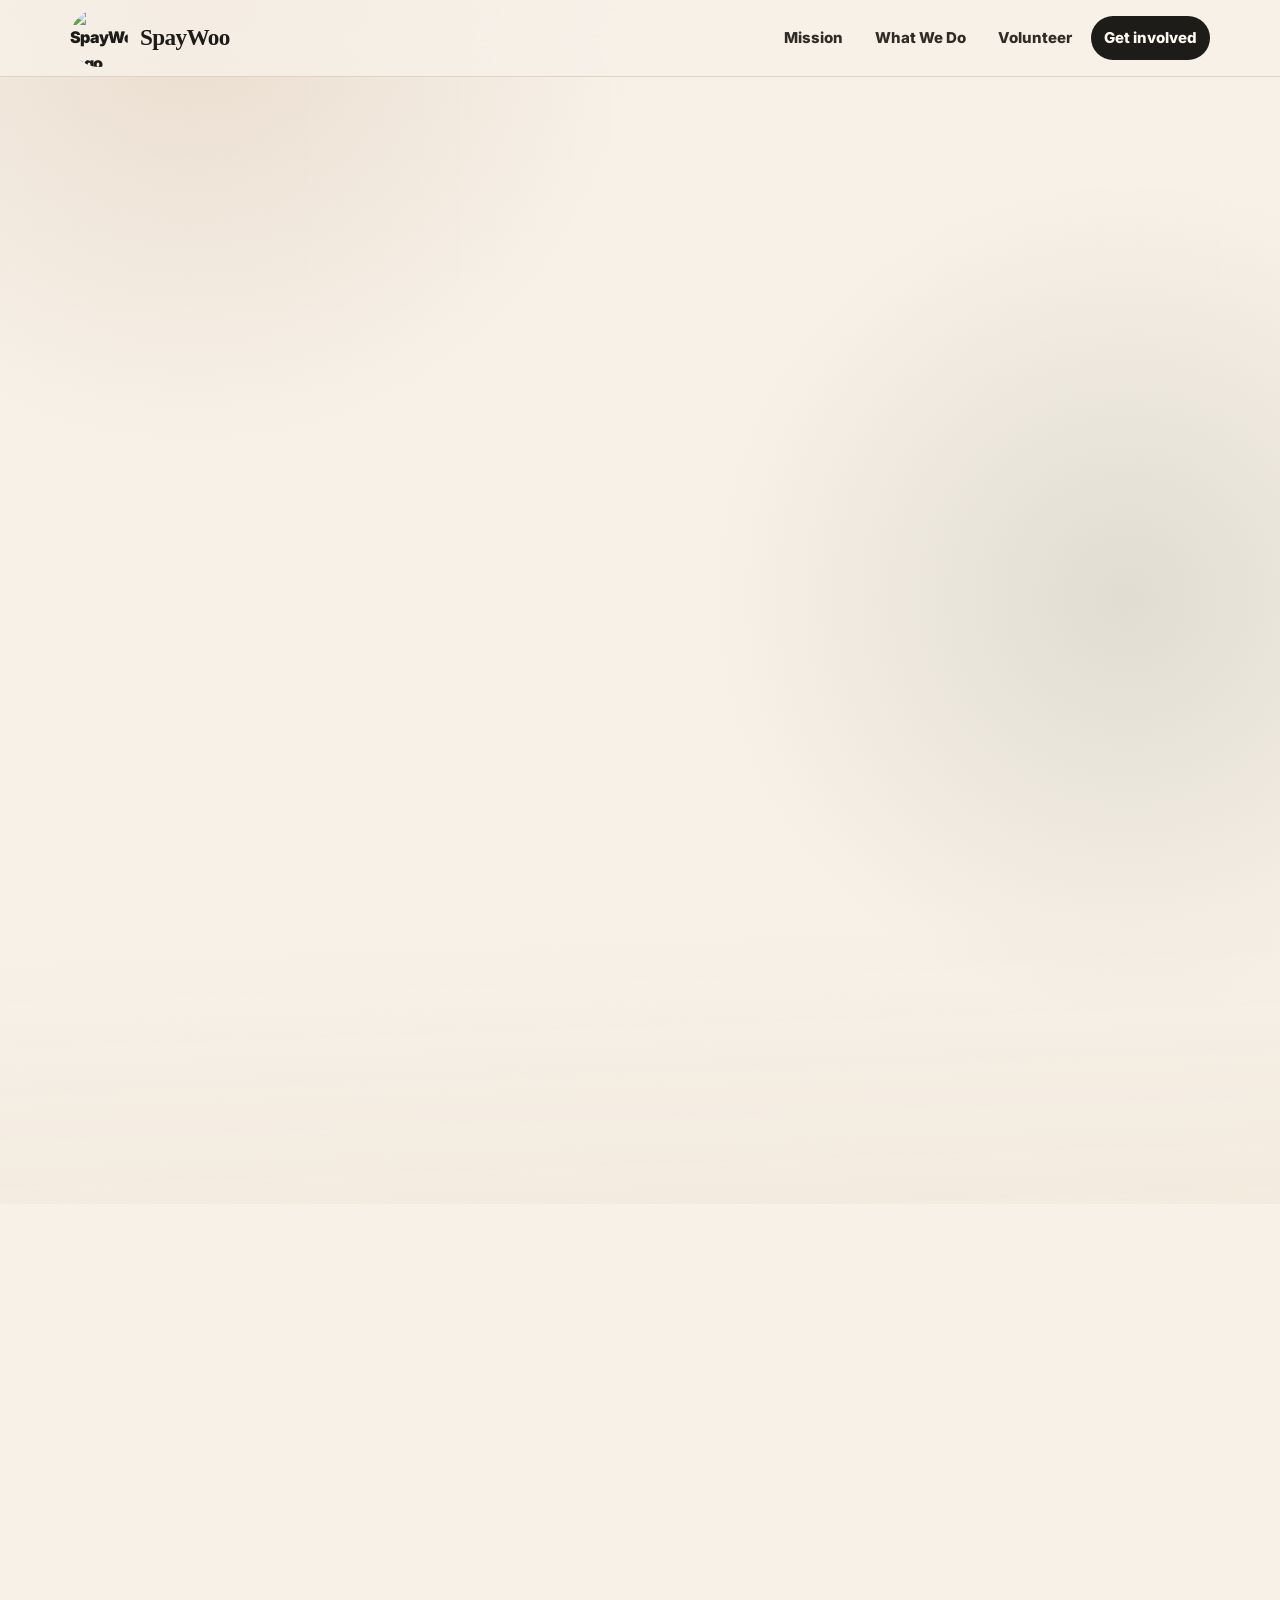
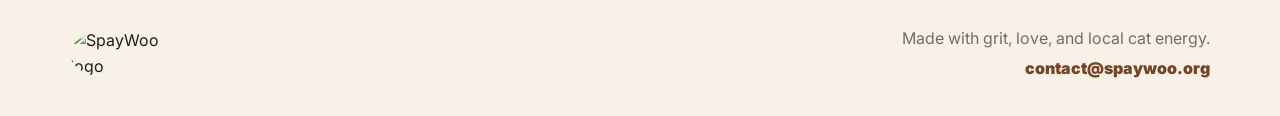
==== index.html @ 4e120a04 "Update index.html" ====
<!doctype html>
<html lang="en">
<head>
  <meta charset="utf-8" />
  <meta name="viewport" content="width=device-width, initial-scale=1" />
  <title>SpayWoo | Save Lives. Change Communities.</title>
  <meta name="description" content="SpayWoo helps Worcester-area stray and community cats through spay/neuter support, volunteer coordination, and local rescue action." />
  <meta name="theme-color" content="#e9dfcf" />

  <meta property="og:title" content="SpayWoo" />
  <meta property="og:description" content="Save lives. Change communities." />
  <meta property="og:type" content="website" />
  <meta property="og:image" content="assets/images/SpayWooLogo_final.png" />

  <link rel="preconnect" href="https://fonts.googleapis.com">
  <link rel="preconnect" href="https://fonts.gstatic.com" crossorigin>
  <link href="https://fonts.googleapis.com/css2?family=Bebas+Neue&family=Inter:wght@400;500;600;700;800&family=Permanent+Marker&display=swap" rel="stylesheet">
  <link rel="stylesheet" href="assets/css/styles.css" />
</head>
<body>
  <a class="skip-link" href="#main">Skip to content</a>

  <header class="site-header" aria-label="Site header">
    <nav class="nav container" aria-label="Primary navigation">
      <a class="brand" href="./" aria-label="SpayWoo home">
        <img src="assets/images/SpayWooLogo_final.png" alt="SpayWoo logo" />
        <span>SpayWoo</span>
      </a>

      <button class="nav-toggle" type="button" aria-expanded="false" aria-controls="nav-menu">
        <span class="sr-only">Toggle navigation</span>
        <span></span><span></span><span></span>
      </button>

      <div class="nav-menu" id="nav-menu">
        <a href="#mission">Mission</a>
        <a href="#work">What We Do</a>
        <a href="#volunteer">Volunteer</a>
        <a class="nav-cta" href="mailto:contact@spaywoo.org?subject=SpayWoo%20Volunteer%20Interest">Get involved</a>
      </div>
    </nav>
  </header>

  <main id="main">
    <section class="hero" aria-labelledby="hero-title">
      <div class="hero-texture" aria-hidden="true"></div>
      <div class="container hero-grid">
        <div class="hero-copy reveal">
          <p class="eyebrow">Worcester-area community cat support</p>
          <h1 id="hero-title">Rough lives deserve a fighting chance.</h1>
          <p class="hero-lede">
            SpayWoo is a grassroots effort helping stray and community cats through spay/neuter coordination, local volunteers, and practical support for people who want to help but do not know where to start.
          </p>
          <div class="hero-actions" aria-label="Primary actions">
            <a class="button button-primary" href="#volunteer">Volunteer with us</a>
            <a class="button button-secondary" href="#mission">Learn the mission</a>
          </div>
        </div>

        <div class="logo-stage reveal" aria-label="SpayWoo logo">
          <div class="logo-card">
            <img class="hero-logo" src="assets/images/SpayWooLogo_final.png" alt="SpayWoo logo featuring a tough tabby cat in a coat with the words Save Lives. Change Communities." />
          </div>
        </div>
      </div>
    </section>

    <section class="mission-section" id="mission">
      <div class="container mission-grid">
        <div class="section-copy reveal">
          <p class="eyebrow">The mission</p>
          <h2>Save lives. Change communities.</h2>
          <p>
            Stray cats are not invisible. They are neighbors living hard lives outdoors. SpayWoo is being built to make local help easier to organize: fewer future litters, more coordinated care, and better outcomes for cats and communities.
          </p>
        </div>
        <aside class="street-note reveal" aria-label="SpayWoo focus areas">
          <p>Built for the cats people see behind restaurants, under porches, near dumpsters, and around the blocks they walk every day.</p>
        </aside>
      </div>
    </section>

    <section class="work-section" id="work" aria-labelledby="work-title">
      <div class="container">
        <div class="section-heading reveal">
          <p class="eyebrow">What we are building</p>
          <h2 id="work-title">Simple, local, useful.</h2>
        </div>

        <div class="work-grid">
          <article class="work-card reveal">
            <span class="card-number">01</span>
            <h3>Spay/neuter coordination</h3>
            <p>Help connect community cats with the support needed to reduce future litters and stabilize local colonies.</p>
          </article>
          <article class="work-card reveal">
            <span class="card-number">02</span>
            <h3>Volunteer network</h3>
            <p>Organize neighbors who can help with transport, trapping support, outreach, admin work, supplies, and local coordination.</p>
          </article>
          <article class="work-card reveal">
            <span class="card-number">03</span>
            <h3>Community resources</h3>
            <p>Create clear guidance for residents who find stray cats and want to take responsible, compassionate action.</p>
          </article>
        </div>
      </div>
    </section>

    <section class="impact-band" aria-label="SpayWoo values">
      <div class="container impact-grid reveal">
        <p><strong>Practical help</strong><span>Start where people and cats already are.</span></p>
        <p><strong>Compassion first</strong><span>No shame. No lectures. Just next steps.</span></p>
        <p><strong>Local action</strong><span>Small efforts compound into real change.</span></p>
      </div>
    </section>

    <section class="volunteer-section" id="volunteer">
      <div class="container volunteer-card reveal">
        <div class="volunteer-copy">
          <p class="eyebrow">Join the effort</p>
          <h2>Want to help SpayWoo get started?</h2>
          <p>
            We are looking for volunteers, local coordinators, people who can spread the word, and anyone interested in helping build the foundation for future programs.
          </p>
        </div>

        <div class="signup-panel">
          <h3>Raise your paw</h3>
          <p>Email us now, or replace this panel with your Airtable volunteer form when you are ready.</p>
          <a class="button button-primary" href="mailto:contact@spaywoo.org?subject=SpayWoo%20Volunteer%20Interest">Email contact@spaywoo.org</a>
          <!-- Airtable embed option:
          <iframe class="airtable-embed" src="YOUR_AIRTABLE_EMBED_URL_HERE" frameborder="0" onmousewheel="" width="100%" height="533" style="background: transparent; border: 1px solid #d8c9b6;"></iframe>
          -->
        </div>
      </div>
    </section>
  </main>

  <footer class="site-footer">
    <div class="container footer-grid">
      <a class="footer-brand" href="./" aria-label="SpayWoo home">
        <img src="assets/images/SpayWooLogo_final.png" alt="SpayWoo logo" />
      </a>
      <div class="footer-copy">
        <p>Made with grit, love, and local cat energy.</p>
        <a href="mailto:contact@spaywoo.org">contact@spaywoo.org</a>
      </div>
    </div>
  </footer>

  <script src="assets/js/main.js"></script>
</body>
</html>
---- assets/css/styles.css ----
:root {
  --paper: #f7f1e8;
  --paper-deep: #eee2d2;
  --ink: #1d1c19;
  --charcoal: #2f2b25;
  --muted: #766d61;
  --line: #d8c9b6;
  --cream: #fffaf1;
  --rust: #9d5f34;
  --rust-dark: #754325;
  --moss: #6f725b;
  --shadow: 0 24px 70px rgba(45, 35, 25, .16);
  --shadow-soft: 0 14px 40px rgba(45, 35, 25, .09);
  --radius-xl: 34px;
  --radius-lg: 24px;
  --container: 1140px;
}

* { box-sizing: border-box; }
html { scroll-behavior: smooth; }
body {
  margin: 0;
  color: var(--ink);
  background:
    radial-gradient(circle at 15% 0%, rgba(157, 95, 52, .14), transparent 28rem),
    radial-gradient(circle at 88% 18%, rgba(111, 114, 91, .16), transparent 26rem),
    var(--paper);
  font-family: "Inter", system-ui, -apple-system, BlinkMacSystemFont, "Segoe UI", sans-serif;
  line-height: 1.6;
}
body::before {
  content: "";
  position: fixed;
  inset: 0;
  pointer-events: none;
  opacity: .28;
  background-image:
    linear-gradient(rgba(29,28,25,.035) 1px, transparent 1px),
    linear-gradient(90deg, rgba(29,28,25,.025) 1px, transparent 1px);
  background-size: 38px 38px;
  mask-image: linear-gradient(to bottom, #000, transparent 75%);
}

img { display: block; max-width: 100%; }
a { color: inherit; text-decoration: none; }

.container {
  width: min(calc(100% - 40px), var(--container));
  margin-inline: auto;
}
.skip-link {
  position: absolute;
  left: -999px;
  top: 12px;
  z-index: 1000;
  padding: 10px 14px;
  border-radius: 999px;
  background: var(--ink);
  color: var(--cream);
}
.skip-link:focus { left: 12px; }
.sr-only {
  position: absolute;
  width: 1px;
  height: 1px;
  overflow: hidden;
  clip: rect(0, 0, 0, 0);
  white-space: nowrap;
}

.site-header {
  position: sticky;
  top: 0;
  z-index: 20;
  background: rgba(247, 241, 232, .82);
  backdrop-filter: blur(18px);
  border-bottom: 1px solid rgba(216, 201, 182, .75);
}
.nav {
  min-height: 76px;
  display: flex;
  align-items: center;
  justify-content: space-between;
  gap: 20px;
}
.brand { display: inline-flex; align-items: center; gap: 12px; font-weight: 900; letter-spacing: -.04em; }
.brand img { width: 58px; height: 58px; object-fit: contain; border-radius: 50%; }
.brand span { font-family: "Permanent Marker", cursive; font-size: 1.45rem; }
.nav-menu { display: flex; align-items: center; gap: 6px; }
.nav-menu a {
  padding: 10px 13px;
  border-radius: 999px;
  color: var(--charcoal);
  font-weight: 800;
  font-size: .94rem;
}
.nav-menu a:hover { background: rgba(255, 250, 241, .75); }
.nav-menu .nav-cta { background: var(--ink); color: var(--cream); }
.nav-menu .nav-cta:hover { background: var(--rust-dark); }
.nav-toggle { display: none; }

.hero {
  position: relative;
  overflow: hidden;
  padding: clamp(56px, 8vw, 104px) 0 78px;
}
.hero-texture {
  position: absolute;
  inset: auto -12% -28% -12%;
  height: 52%;
  background: linear-gradient(180deg, transparent, rgba(238,226,210,.85));
  transform: rotate(-2deg);
}
.hero-grid {
  position: relative;
  display: grid;
  grid-template-columns: minmax(0, .95fr) minmax(330px, 1.05fr);
  align-items: center;
  gap: clamp(28px, 6vw, 76px);
}
.eyebrow {
  margin: 0 0 14px;
  color: var(--rust-dark);
  font-family: "Bebas Neue", sans-serif;
  font-size: 1.08rem;
  letter-spacing: .12em;
  text-transform: uppercase;
}
h1, h2, h3 { margin: 0; line-height: .98; }
h1 {
  max-width: 780px;
  font-family: "Bebas Neue", sans-serif;
  font-size: clamp(4.5rem, 10.5vw, 8.8rem);
  letter-spacing: .01em;
}
h2 {
  font-family: "Bebas Neue", sans-serif;
  font-size: clamp(3.1rem, 6vw, 5.2rem);
  letter-spacing: .01em;
}
h3 { font-size: 1.24rem; letter-spacing: -.03em; }
.hero-lede, .section-copy p, .work-card p, .volunteer-copy p, .signup-panel p, .street-note p, .impact-grid span, .footer-copy p {
  color: var(--muted);
}
.hero-lede {
  max-width: 650px;
  margin: 24px 0 0;
  font-size: clamp(1.1rem, 2vw, 1.28rem);
}
.hero-actions { display: flex; flex-wrap: wrap; gap: 14px; margin-top: 34px; }
.button {
  display: inline-flex;
  align-items: center;
  justify-content: center;
  min-height: 52px;
  padding: 14px 21px;
  border: 2px solid var(--ink);
  border-radius: 999px;
  font-weight: 900;
  box-shadow: 4px 5px 0 var(--ink);
  transition: transform .16s ease, box-shadow .16s ease, background .16s ease;
}
.button:hover { transform: translate(2px, 2px); box-shadow: 2px 3px 0 var(--ink); }
.button-primary { background: var(--rust); color: var(--cream); }
.button-secondary { background: var(--cream); color: var(--ink); }

.logo-stage { position: relative; }
.logo-stage::before {
  content: "";
  position: absolute;
  inset: 8% 2% 2% 2%;
  border-radius: 50%;
  background: radial-gradient(circle, rgba(255,250,241,.95), rgba(238,226,210,.35) 65%, transparent 70%);
  filter: blur(2px);
}
.logo-card {
  position: relative;
  border-radius: 50%;
  padding: clamp(10px, 2vw, 20px);
  background: rgba(255, 250, 241, .72);
  border: 1px solid rgba(216, 201, 182, .85);
  box-shadow: var(--shadow);
  transform: rotate(1.5deg);
}
.hero-logo {
  width: min(100%, 620px);
  margin-inline: auto;
  filter: contrast(1.03) drop-shadow(0 18px 22px rgba(45,35,25,.12));
}

.mission-section, .work-section, .volunteer-section { padding: clamp(70px, 9vw, 112px) 0; }
.mission-grid {
  display: grid;
  grid-template-columns: 1.15fr .85fr;
  gap: 28px;
  align-items: end;
}
.section-copy p { max-width: 720px; font-size: 1.08rem; }
.street-note {
  padding: 30px;
  border: 2px solid var(--ink);
  border-radius: var(--radius-lg);
  background: var(--cream);
  box-shadow: 8px 9px 0 var(--ink);
  transform: rotate(-1.25deg);
}
.street-note p { margin: 0; font-size: 1.25rem; font-weight: 800; line-height: 1.35; }
.section-heading { max-width: 760px; margin-bottom: 28px; }
.work-grid {
  display: grid;
  grid-template-columns: repeat(3, 1fr);
  gap: 18px;
}
.work-card {
  min-height: 280px;
  padding: 28px;
  border-radius: var(--radius-lg);
  background: rgba(255, 250, 241, .72);
  border: 1px solid var(--line);
  box-shadow: var(--shadow-soft);
}
.work-card:nth-child(2) { background: rgba(238, 226, 210, .82); }
.work-card:nth-child(3) { background: rgba(232, 230, 211, .72); }
.card-number {
  display: inline-flex;
  margin-bottom: 34px;
  font-family: "Permanent Marker", cursive;
  font-size: 1.55rem;
  color: var(--rust-dark);
}
.work-card p { margin: 14px 0 0; }

.impact-band { padding: 24px 0; }
.impact-grid {
  display: grid;
  grid-template-columns: repeat(3, 1fr);
  gap: 1px;
  overflow: hidden;
  border: 2px solid var(--ink);
  border-radius: var(--radius-lg);
  background: var(--ink);
  box-shadow: 8px 9px 0 var(--ink);
}
.impact-grid p { margin: 0; padding: 24px; background: var(--cream); }
.impact-grid strong { display: block; font-family: "Bebas Neue", sans-serif; font-size: 1.65rem; letter-spacing: .03em; }
.impact-grid span { display: block; margin-top: 4px; }

.volunteer-card {
  display: grid;
  grid-template-columns: 1fr minmax(280px, 420px);
  gap: 26px;
  padding: clamp(26px, 5vw, 54px);
  border-radius: var(--radius-xl);
  background:
    radial-gradient(circle at 88% 10%, rgba(157,95,52,.22), transparent 18rem),
    var(--charcoal);
  color: var(--cream);
  box-shadow: var(--shadow);
}
.volunteer-copy p { color: rgba(255,250,241,.78); max-width: 720px; }
.volunteer-card .eyebrow { color: #e8c6a9; }
.signup-panel {
  padding: 26px;
  border-radius: var(--radius-lg);
  background: var(--cream);
  color: var(--ink);
}
.signup-panel p { margin-bottom: 22px; }
.airtable-embed { width: 100%; min-height: 533px; border-radius: 16px; }

.site-footer { padding: 34px 0; border-top: 1px solid var(--line); }
.footer-grid { display: flex; align-items: center; justify-content: space-between; gap: 20px; }
.footer-brand img { width: 104px; border-radius: 50%; }
.footer-copy { text-align: right; }
.footer-copy p { margin: 0 0 4px; }
.footer-copy a { font-weight: 900; color: var(--rust-dark); }

.reveal { opacity: 0; transform: translateY(16px); transition: opacity .55s ease, transform .55s ease; }
.reveal.is-visible { opacity: 1; transform: translateY(0); }

@media (max-width: 900px) {
  .nav-toggle {
    display: inline-flex;
    width: 46px;
    height: 46px;
    border: 2px solid var(--ink);
    border-radius: 14px;
    background: var(--cream);
    align-items: center;
    justify-content: center;
    flex-direction: column;
    gap: 5px;
    box-shadow: 3px 4px 0 var(--ink);
  }
  .nav-toggle span:not(.sr-only) { width: 21px; height: 2px; background: var(--ink); border-radius: 99px; }
  .nav-menu {
    position: absolute;
    inset: 76px 20px auto 20px;
    display: none;
    flex-direction: column;
    align-items: stretch;
    padding: 12px;
    border: 2px solid var(--ink);
    border-radius: 20px;
    background: var(--cream);
    box-shadow: 6px 7px 0 var(--ink);
  }
  .nav-menu.is-open { display: flex; }
  .hero-grid, .mission-grid, .volunteer-card { grid-template-columns: 1fr; }
  .logo-stage { order: -1; max-width: 560px; margin-inline: auto; }
  .work-grid, .impact-grid { grid-template-columns: 1fr; }
  .footer-grid { align-items: flex-start; flex-direction: column; }
  .footer-copy { text-align: left; }
}

@media (max-width: 560px) {
  .container { width: min(calc(100% - 28px), var(--container)); }
  .brand span { display: none; }
  h1 { font-size: clamp(3.65rem, 18vw, 5.2rem); }
  .hero { padding-top: 34px; }
  .button { width: 100%; }
  .street-note, .impact-grid { box-shadow: 5px 6px 0 var(--ink); }
}

@media (prefers-reduced-motion: reduce) {
  *, *::before, *::after { animation: none !important; transition: none !important; scroll-behavior: auto !important; }
  .reveal { opacity: 1; transform: none; }
}
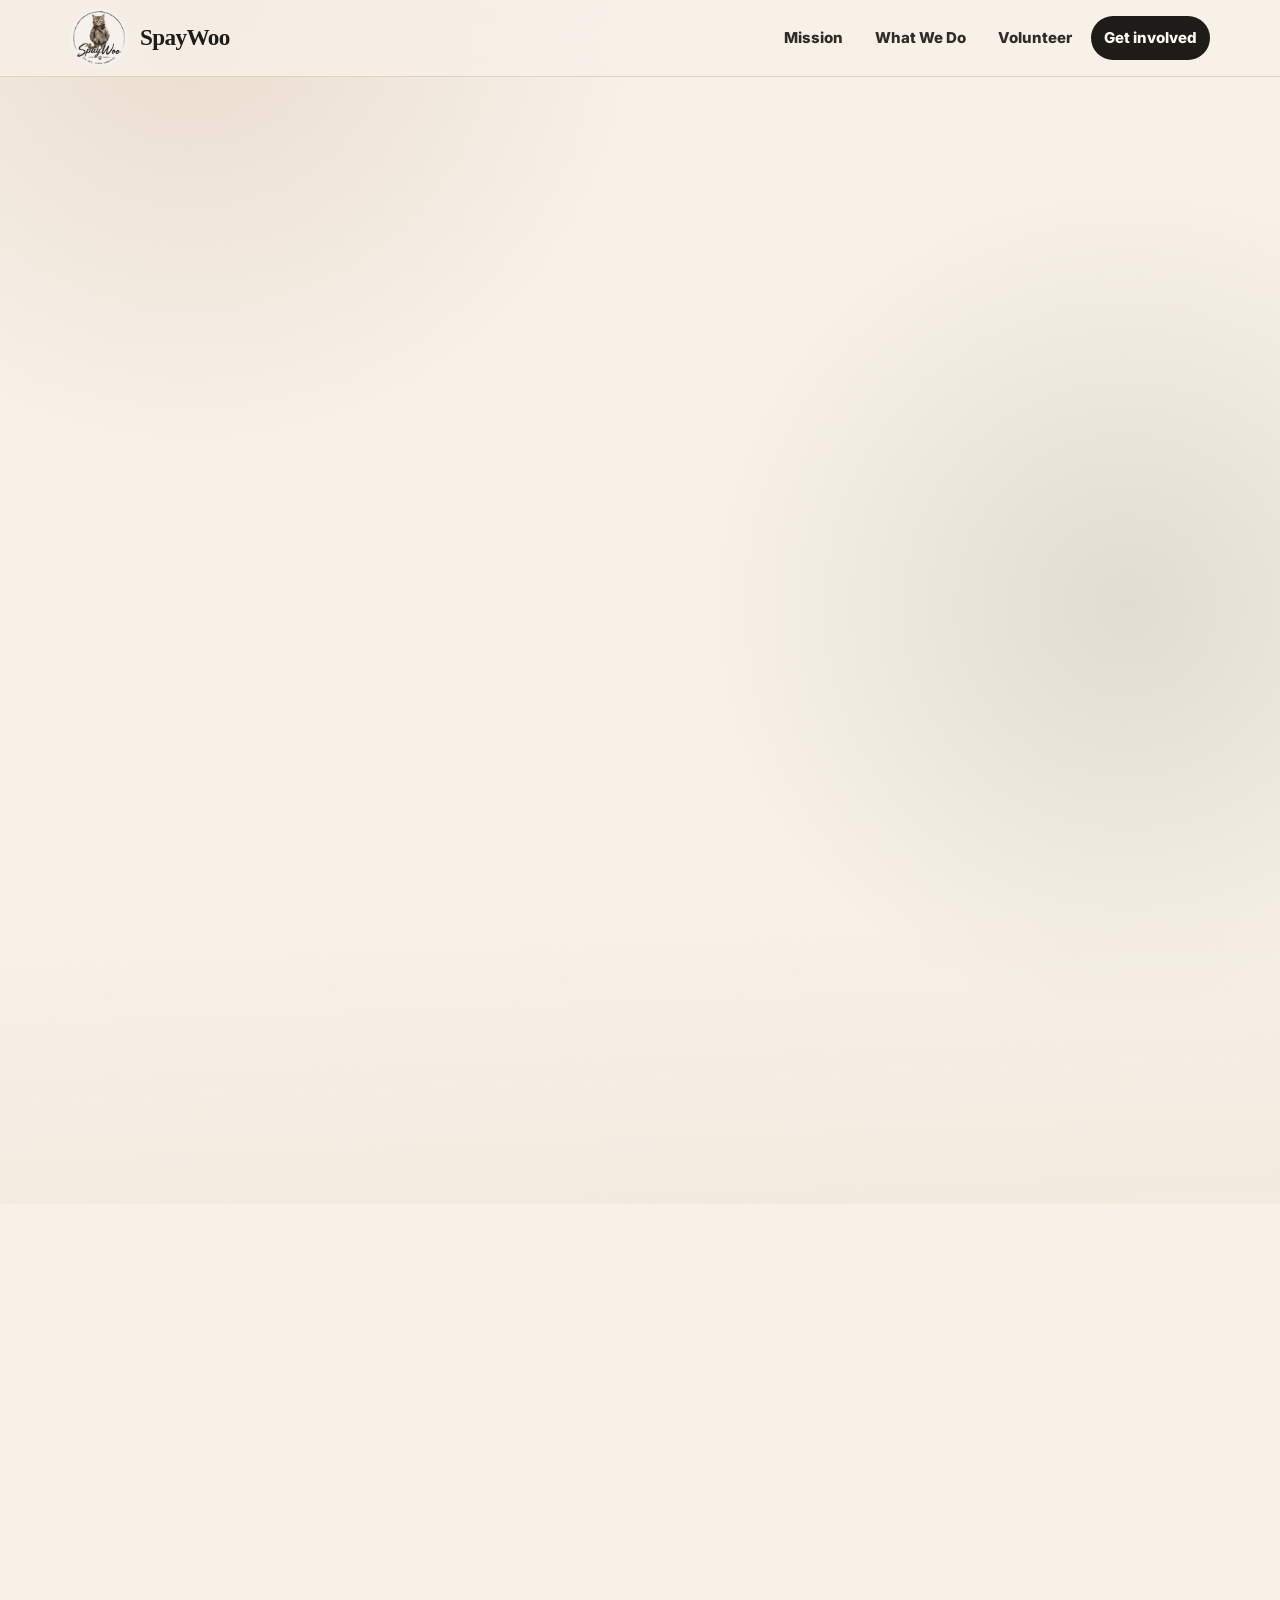
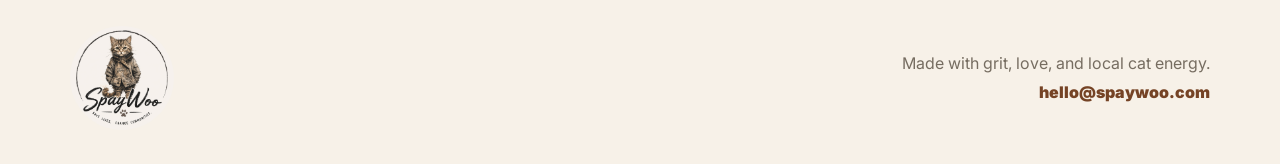
==== commit afa7928f: "Update index.html" ====
--- a/index.html
+++ b/index.html
@@ -36,7 +36,7 @@
         <a href="#mission">Mission</a>
         <a href="#work">What We Do</a>
         <a href="#volunteer">Volunteer</a>
-        <a class="nav-cta" href="mailto:contact@spaywoo.org?subject=SpayWoo%20Volunteer%20Interest">Get involved</a>
+        <a class="nav-cta" href="mailto:hello@spaywoo.com?subject=SpayWoo%20Volunteer%20Interest">Get involved</a>
       </div>
     </nav>
   </header>
@@ -128,7 +128,7 @@
         <div class="signup-panel">
           <h3>Raise your paw</h3>
           <p>Email us now, or replace this panel with your Airtable volunteer form when you are ready.</p>
-          <a class="button button-primary" href="mailto:contact@spaywoo.org?subject=SpayWoo%20Volunteer%20Interest">Email contact@spaywoo.org</a>
+          <a class="button button-primary" href="mailto:hello@spaywoo.com?subject=SpayWoo%20Volunteer%20Interest">Email hello@spaywoo.com</a>
           <!-- Airtable embed option:
           <iframe class="airtable-embed" src="YOUR_AIRTABLE_EMBED_URL_HERE" frameborder="0" onmousewheel="" width="100%" height="533" style="background: transparent; border: 1px solid #d8c9b6;"></iframe>
           -->
@@ -144,7 +144,7 @@
       </a>
       <div class="footer-copy">
         <p>Made with grit, love, and local cat energy.</p>
-        <a href="mailto:contact@spaywoo.org">contact@spaywoo.org</a>
+        <a href="mailto:hello@spaywoo.com">hello@spaywoo.com</a>
       </div>
     </div>
   </footer>
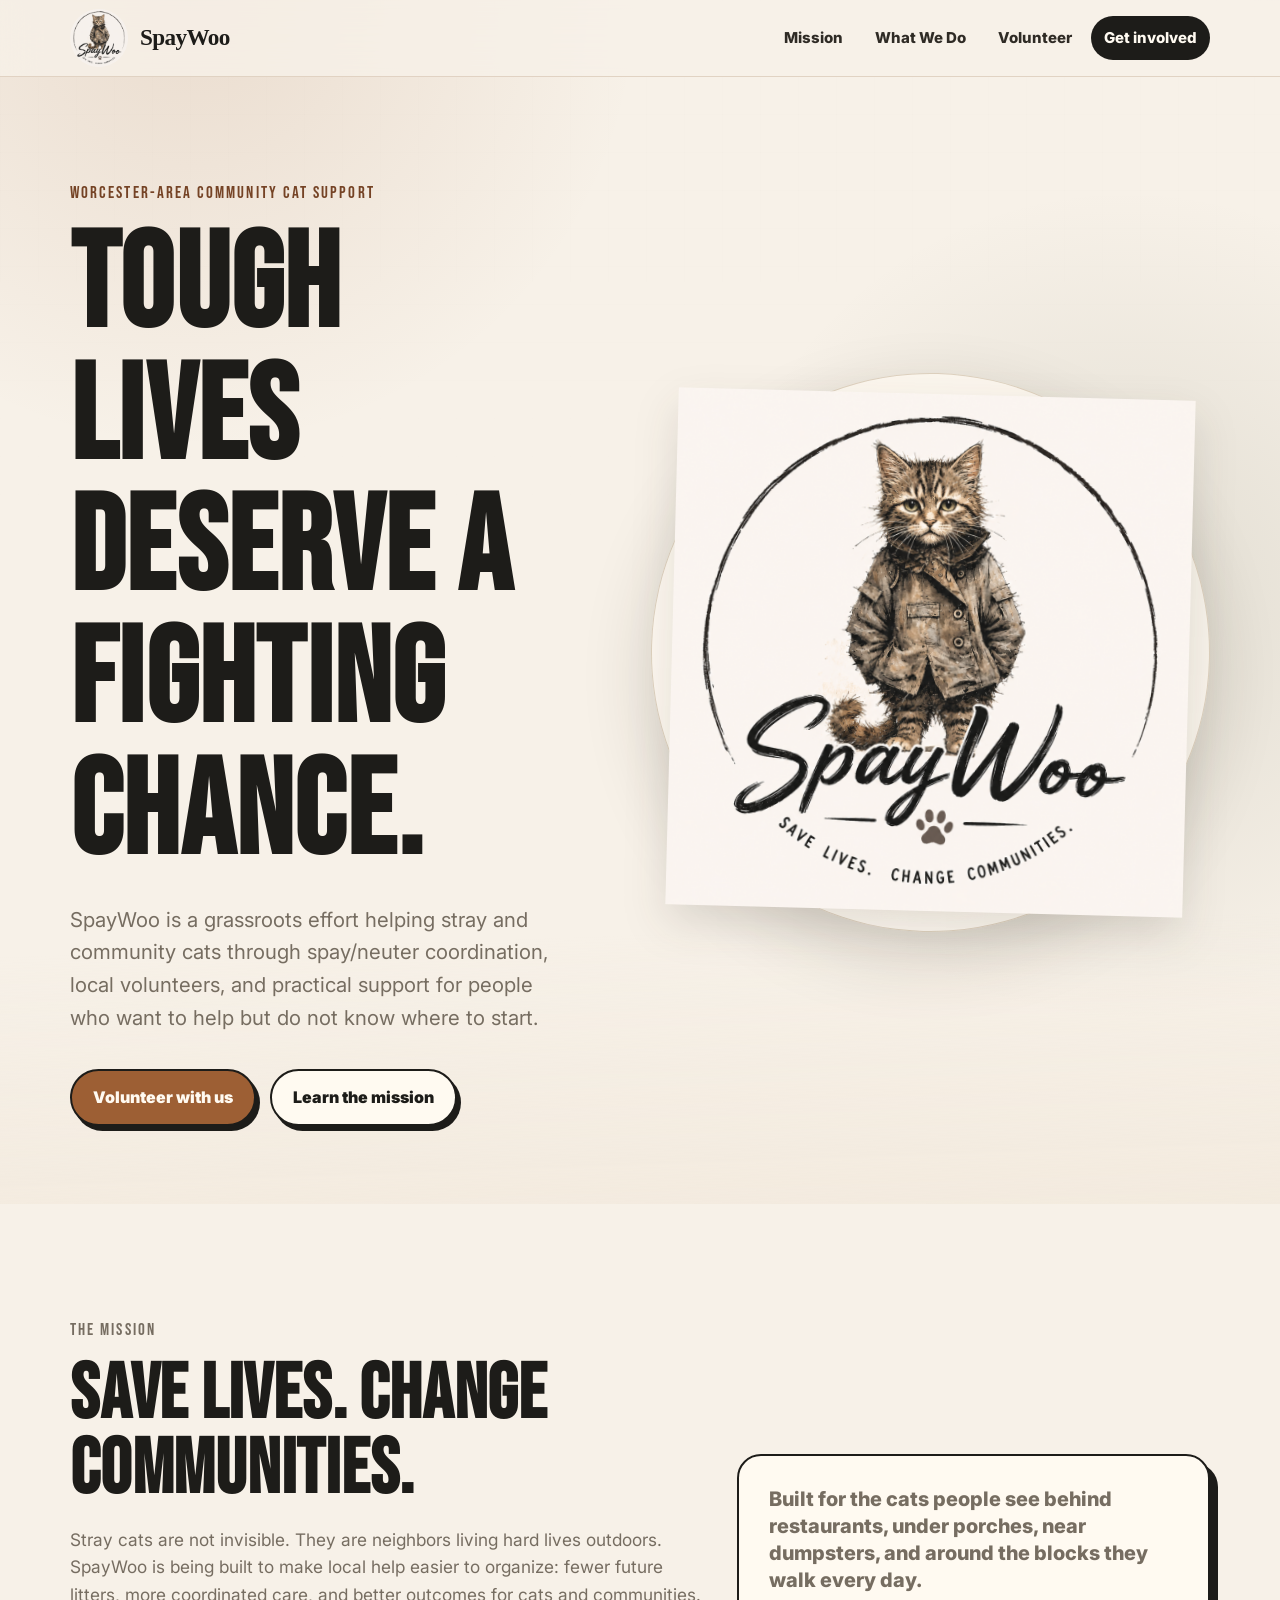
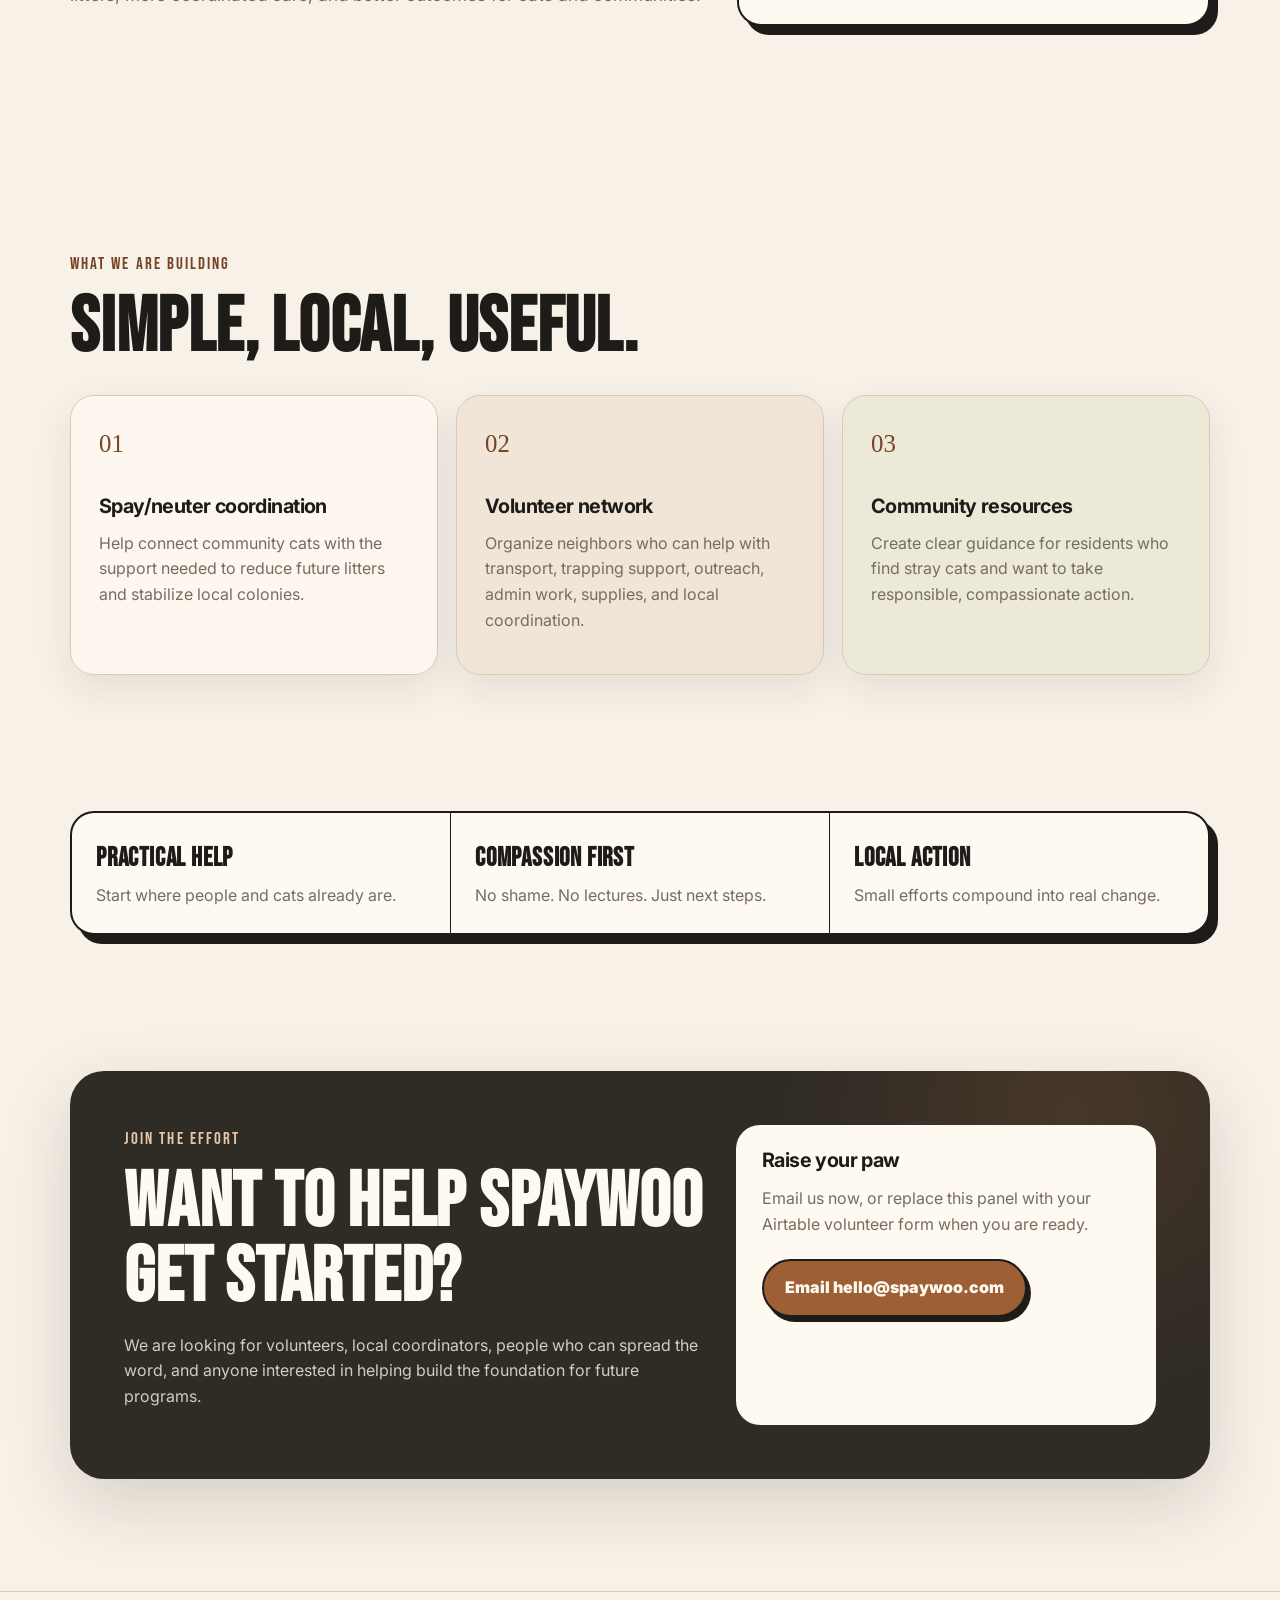
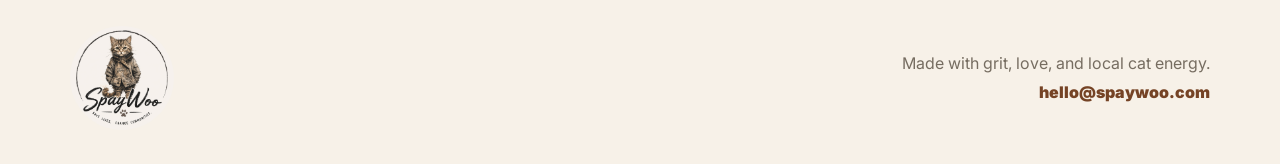
==== commit a7dd6a27: "Update index.html" ====
--- a/index.html
+++ b/index.html
@@ -47,7 +47,7 @@
       <div class="container hero-grid">
         <div class="hero-copy reveal">
           <p class="eyebrow">Worcester-area community cat support</p>
-          <h1 id="hero-title">Rough lives deserve a fighting chance.</h1>
+          <h1 id="hero-title">Tough lives deserve a fighting chance.</h1>
           <p class="hero-lede">
             SpayWoo is a grassroots effort helping stray and community cats through spay/neuter coordination, local volunteers, and practical support for people who want to help but do not know where to start.
           </p>
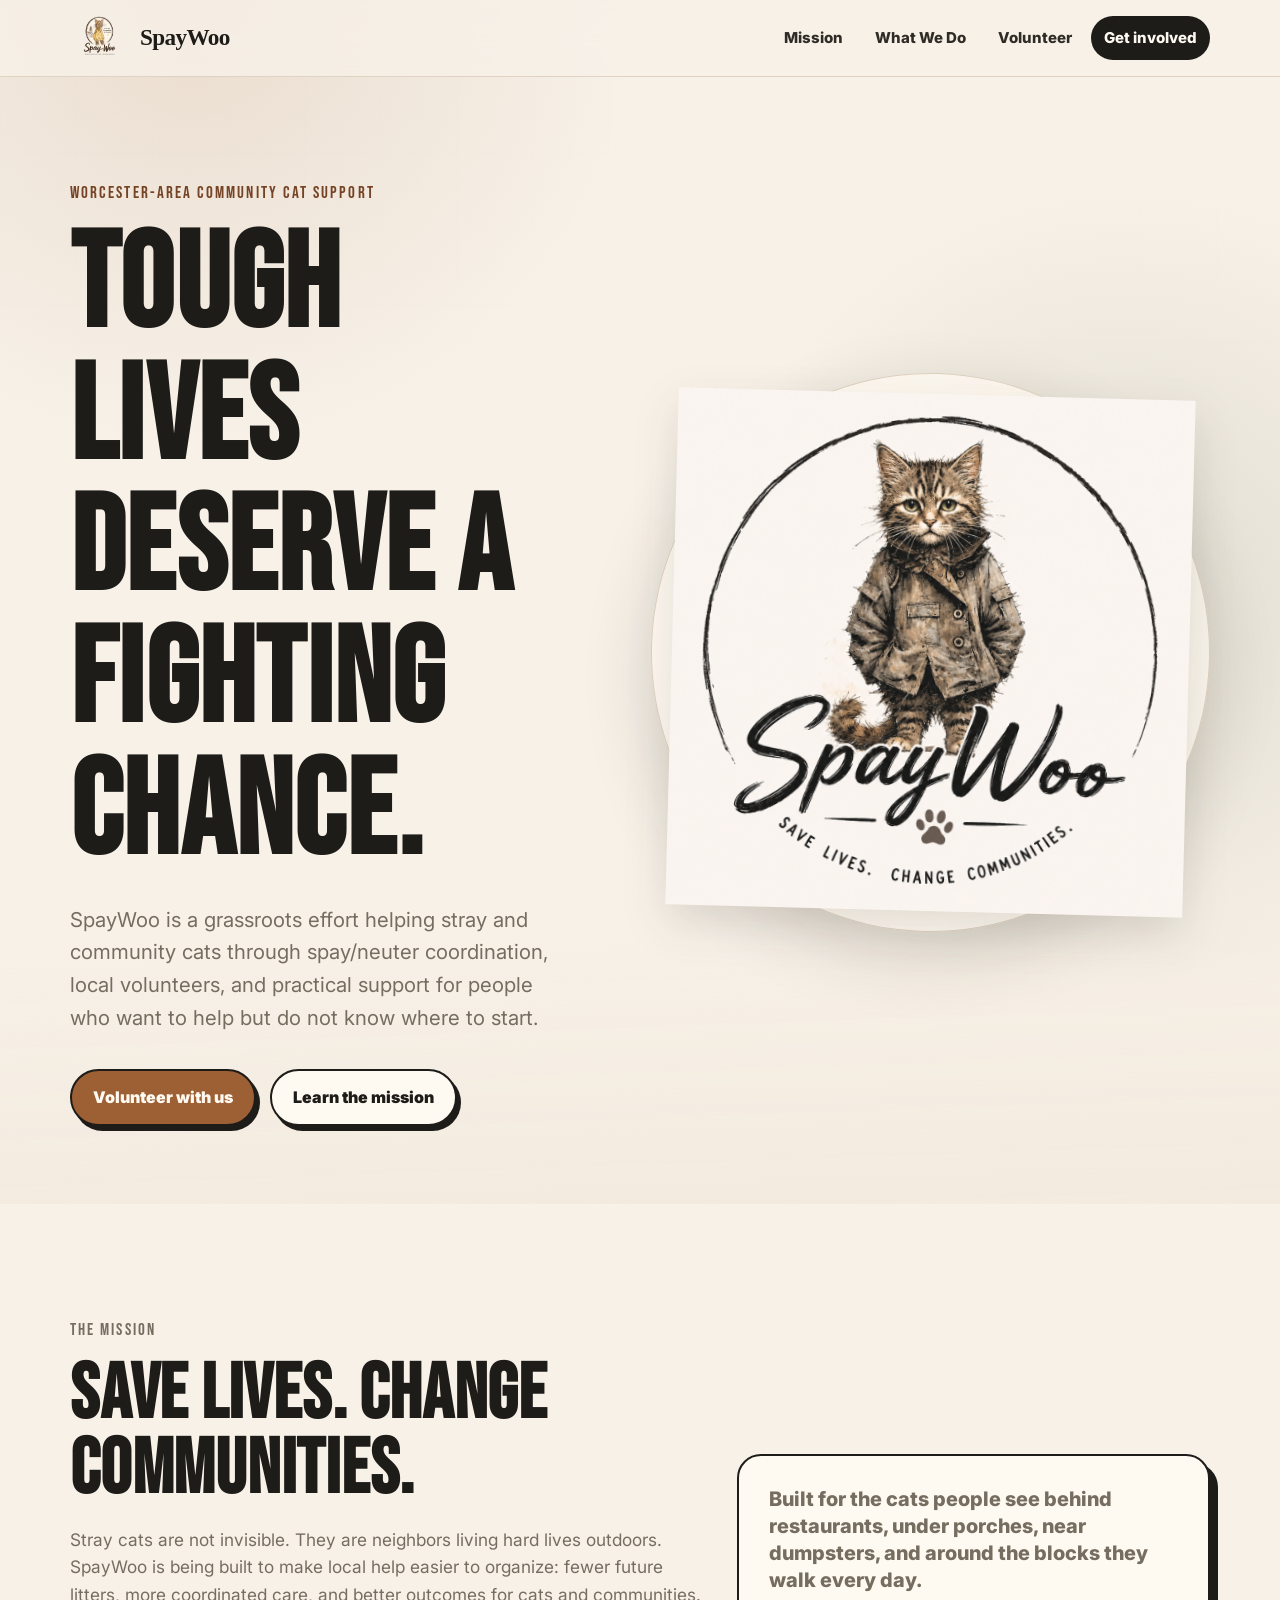
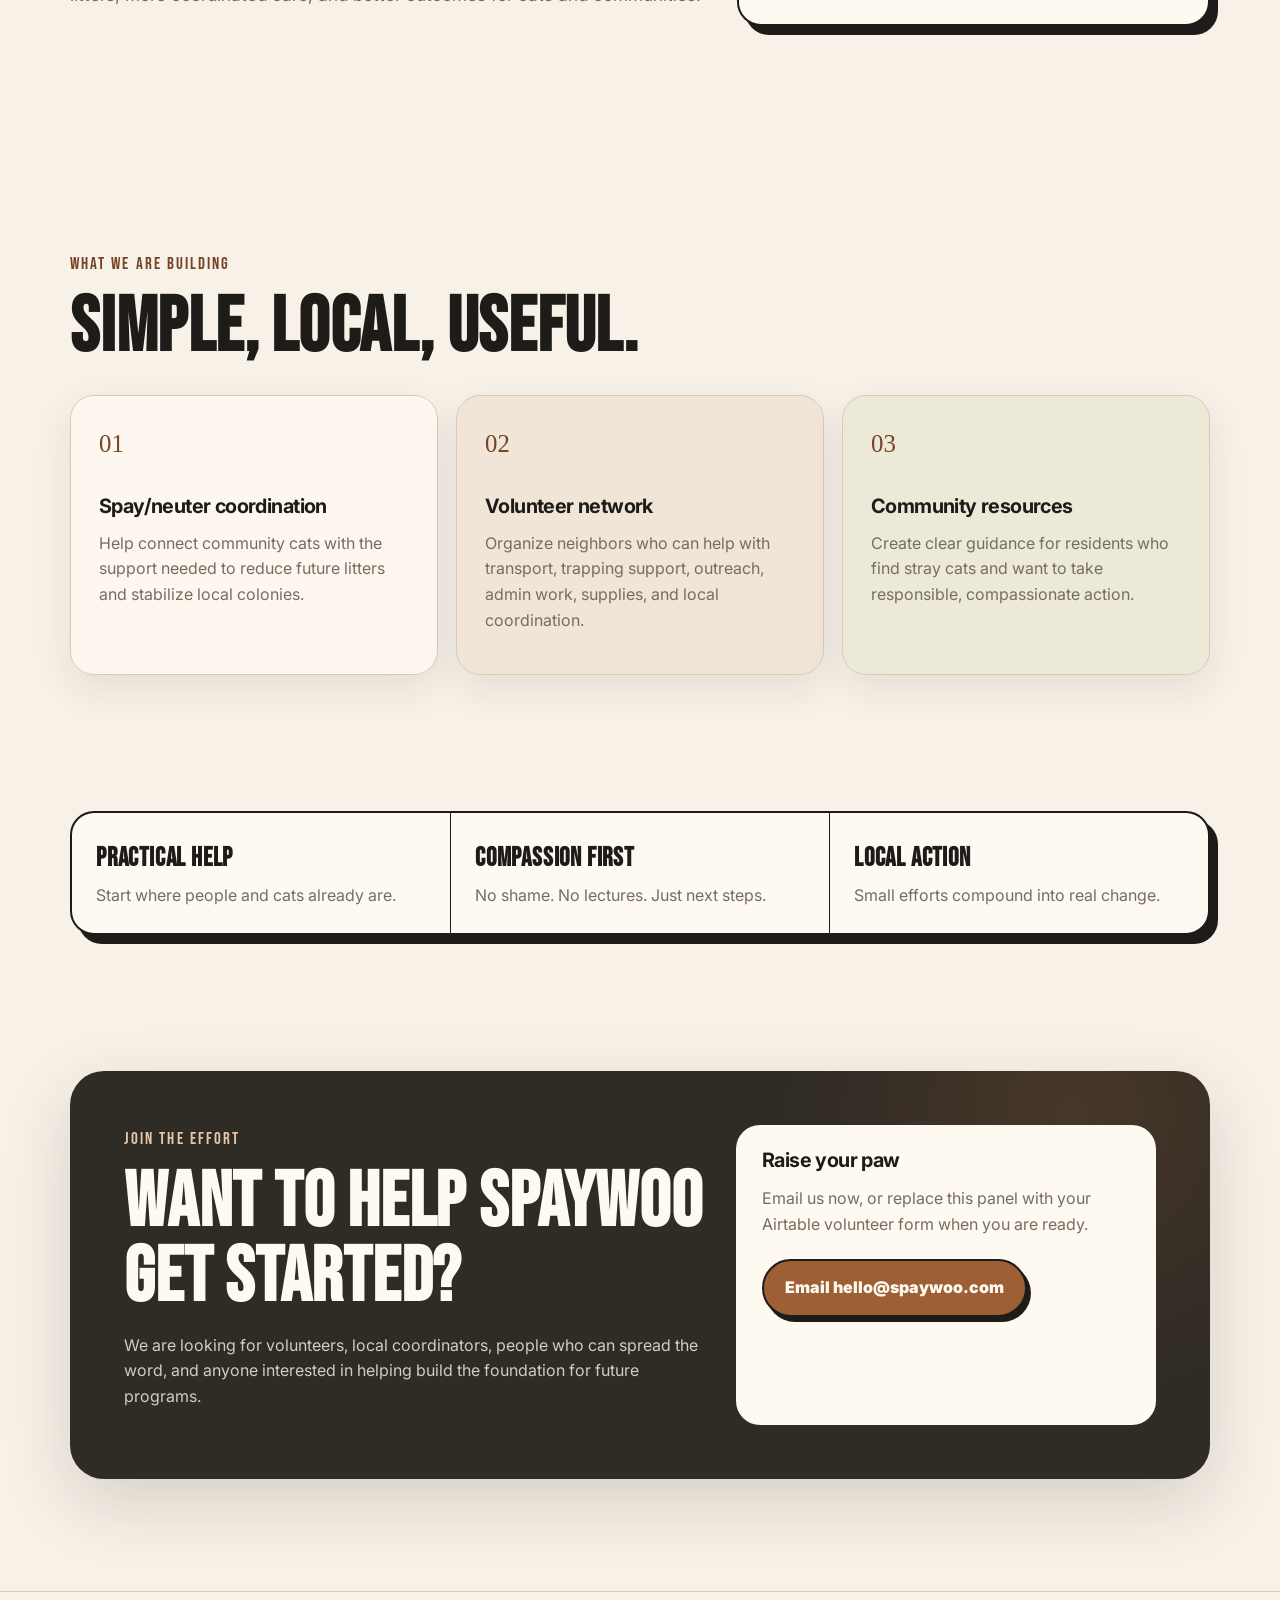
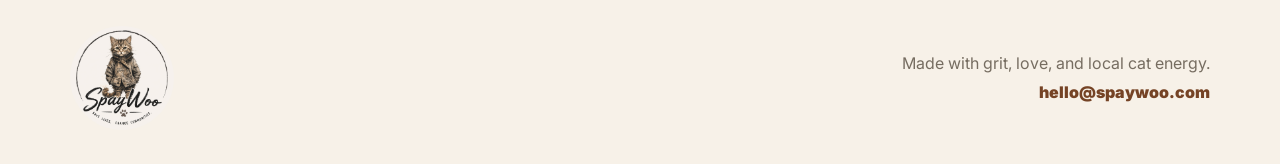
==== commit a55cff18: "Update index.html" ====
--- a/index.html
+++ b/index.html
@@ -10,7 +10,7 @@
   <meta property="og:title" content="SpayWoo" />
   <meta property="og:description" content="Save lives. Change communities." />
   <meta property="og:type" content="website" />
-  <meta property="og:image" content="assets/images/SpayWooLogo_final.png" />
+  <meta property="og:image" content="assets/images/SpayWoo_LilaLogo_noback.png" />
 
   <link rel="preconnect" href="https://fonts.googleapis.com">
   <link rel="preconnect" href="https://fonts.gstatic.com" crossorigin>
@@ -23,7 +23,7 @@
   <header class="site-header" aria-label="Site header">
     <nav class="nav container" aria-label="Primary navigation">
       <a class="brand" href="./" aria-label="SpayWoo home">
-        <img src="assets/images/SpayWooLogo_final.png" alt="SpayWoo logo" />
+        <img src="assets/images/SpayWoo_LilaLogo_noback.png" alt="SpayWoo logo" />
         <span>SpayWoo</span>
       </a>
 
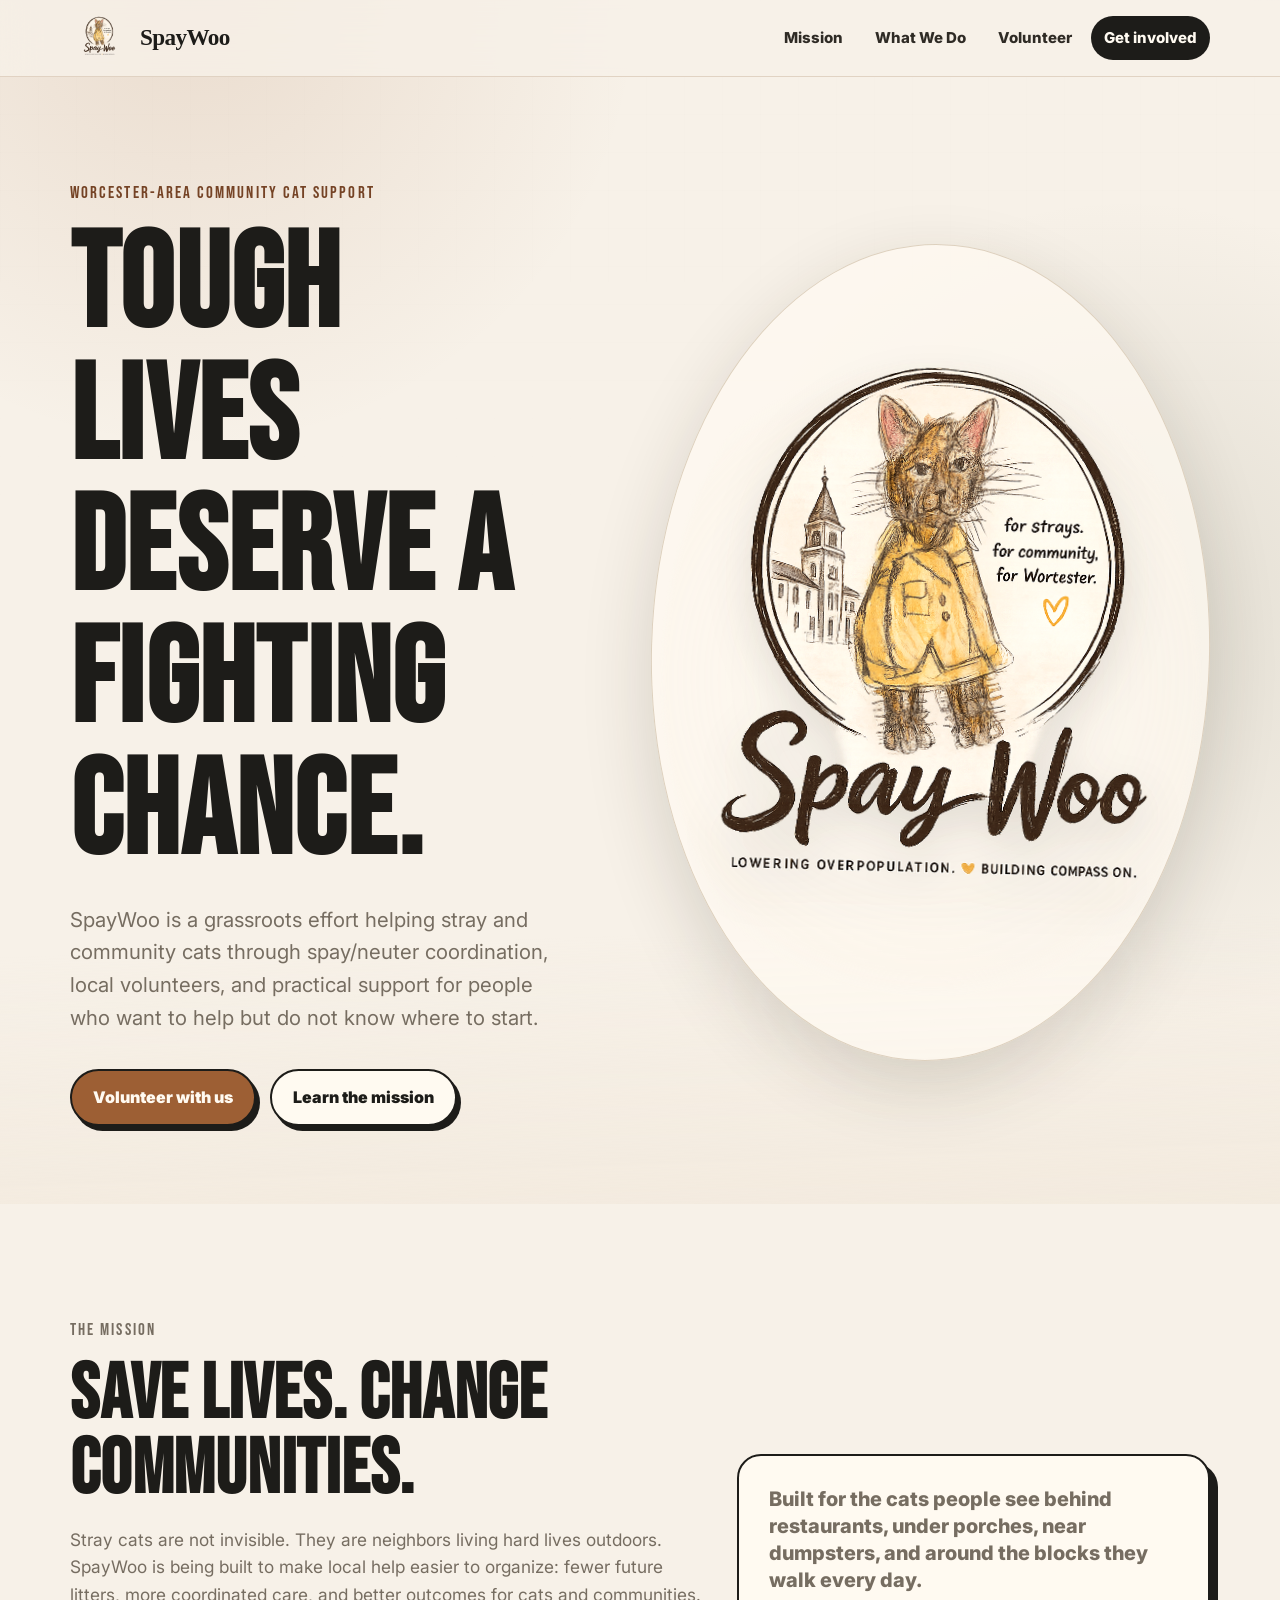
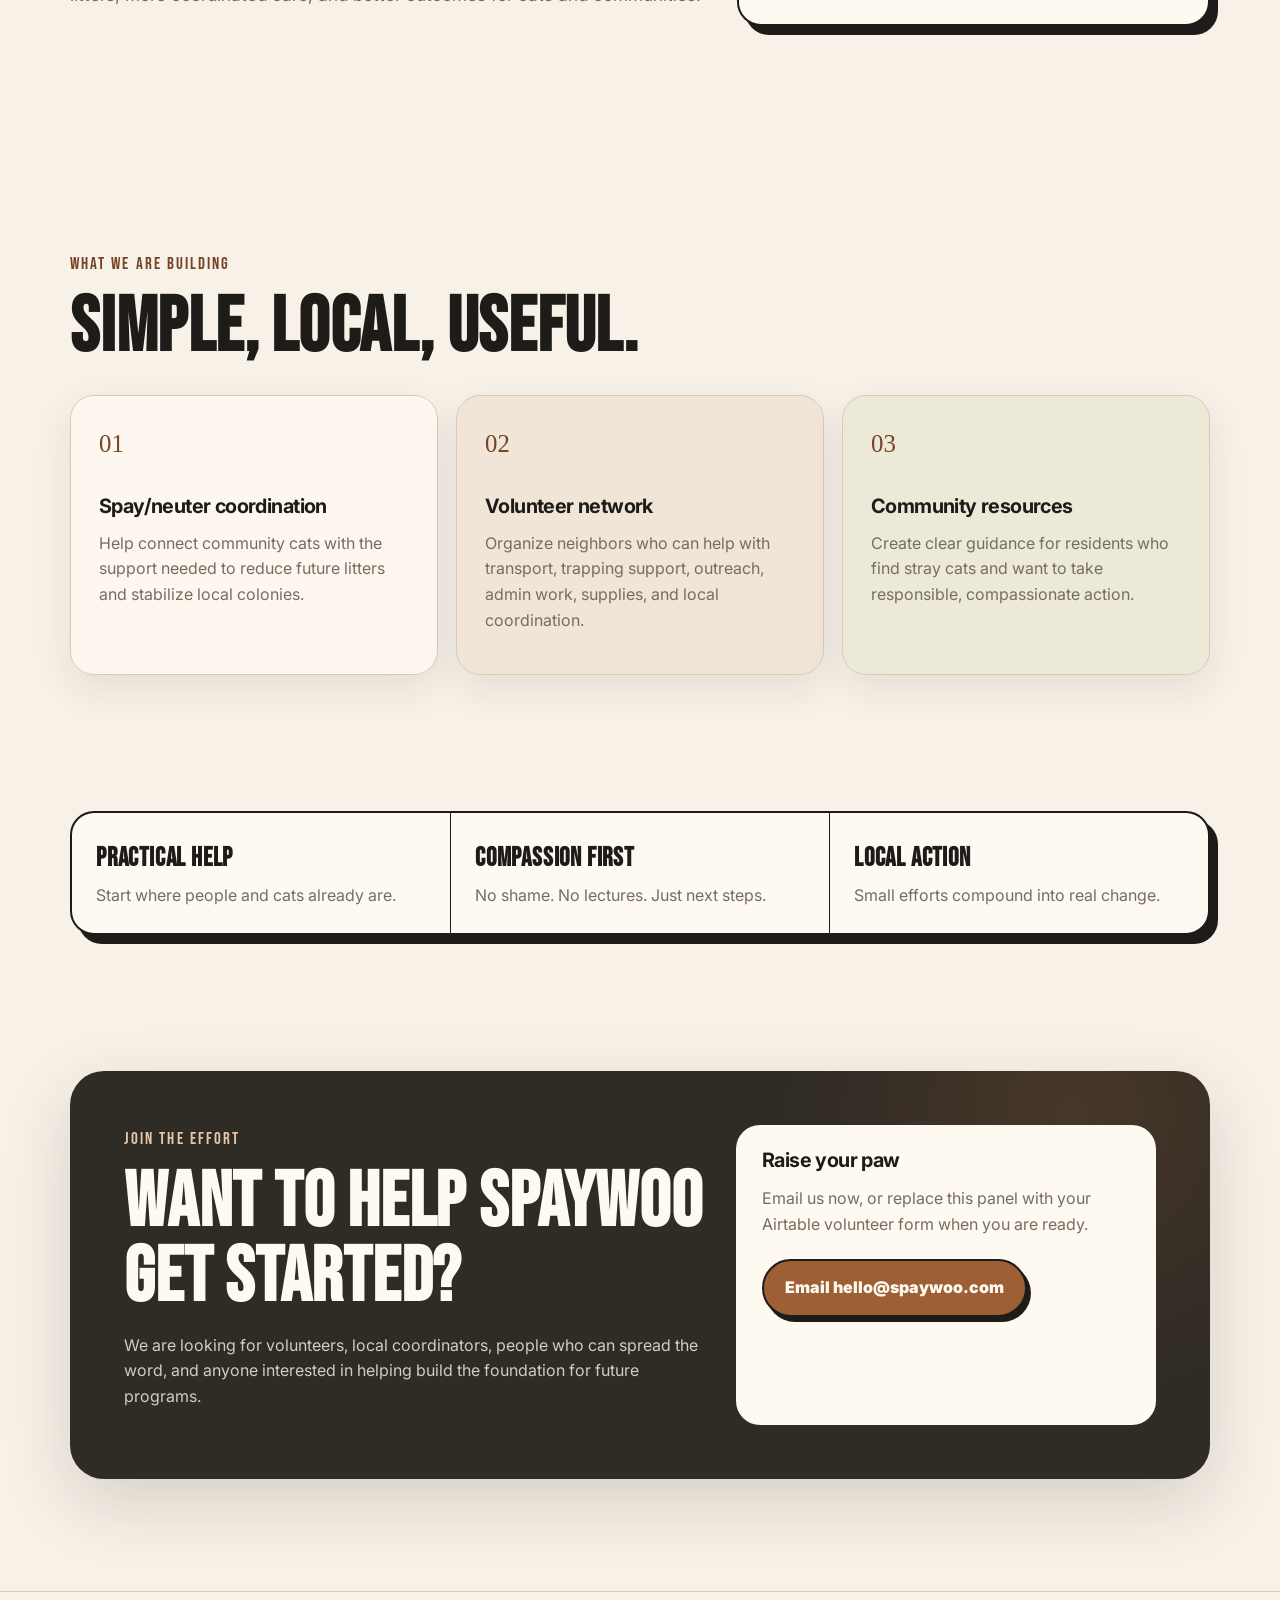
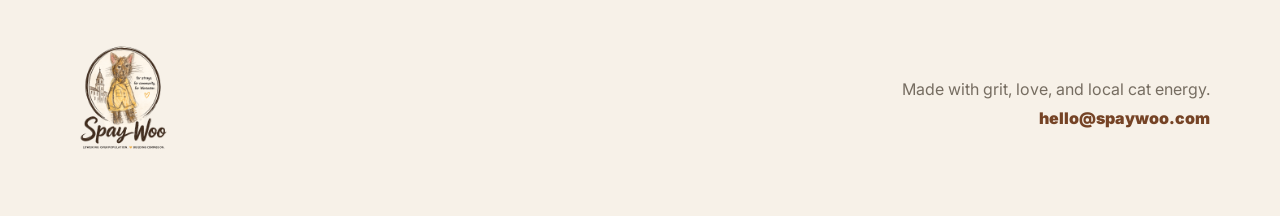
==== commit bb83561f: "Update index.html" ====
--- a/index.html
+++ b/index.html
@@ -59,7 +59,7 @@
 
         <div class="logo-stage reveal" aria-label="SpayWoo logo">
           <div class="logo-card">
-            <img class="hero-logo" src="assets/images/SpayWooLogo_final.png" alt="SpayWoo logo featuring a tough tabby cat in a coat with the words Save Lives. Change Communities." />
+            <img class="hero-logo" src="assets/images/SpayWoo_LilaLogo_noback.png" alt="SpayWoo logo featuring a tough tabby cat in a coat with the words Save Lives. Change Communities." />
           </div>
         </div>
       </div>
@@ -140,7 +140,7 @@
   <footer class="site-footer">
     <div class="container footer-grid">
       <a class="footer-brand" href="./" aria-label="SpayWoo home">
-        <img src="assets/images/SpayWooLogo_final.png" alt="SpayWoo logo" />
+        <img src="assets/images/SpayWoo_LilaLogo_noback.png" alt="SpayWoo logo" />
       </a>
       <div class="footer-copy">
         <p>Made with grit, love, and local cat energy.</p>
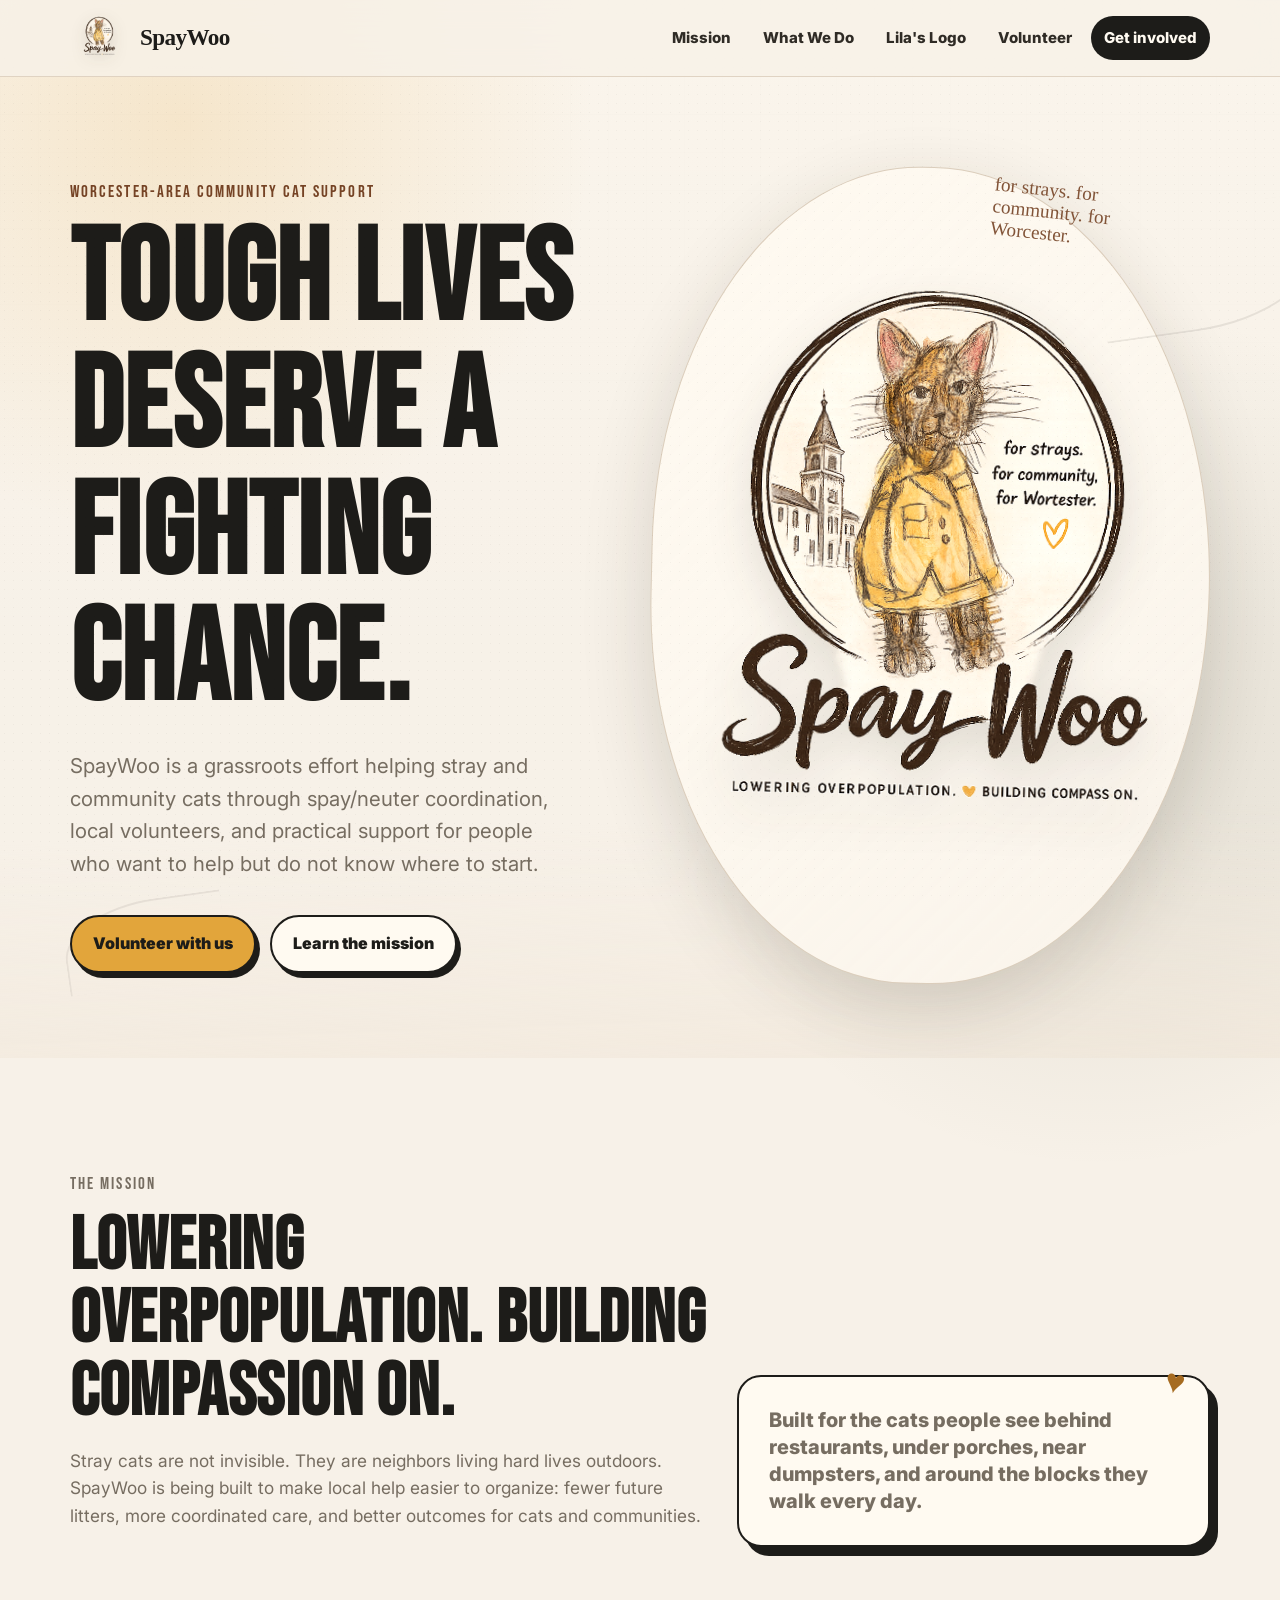
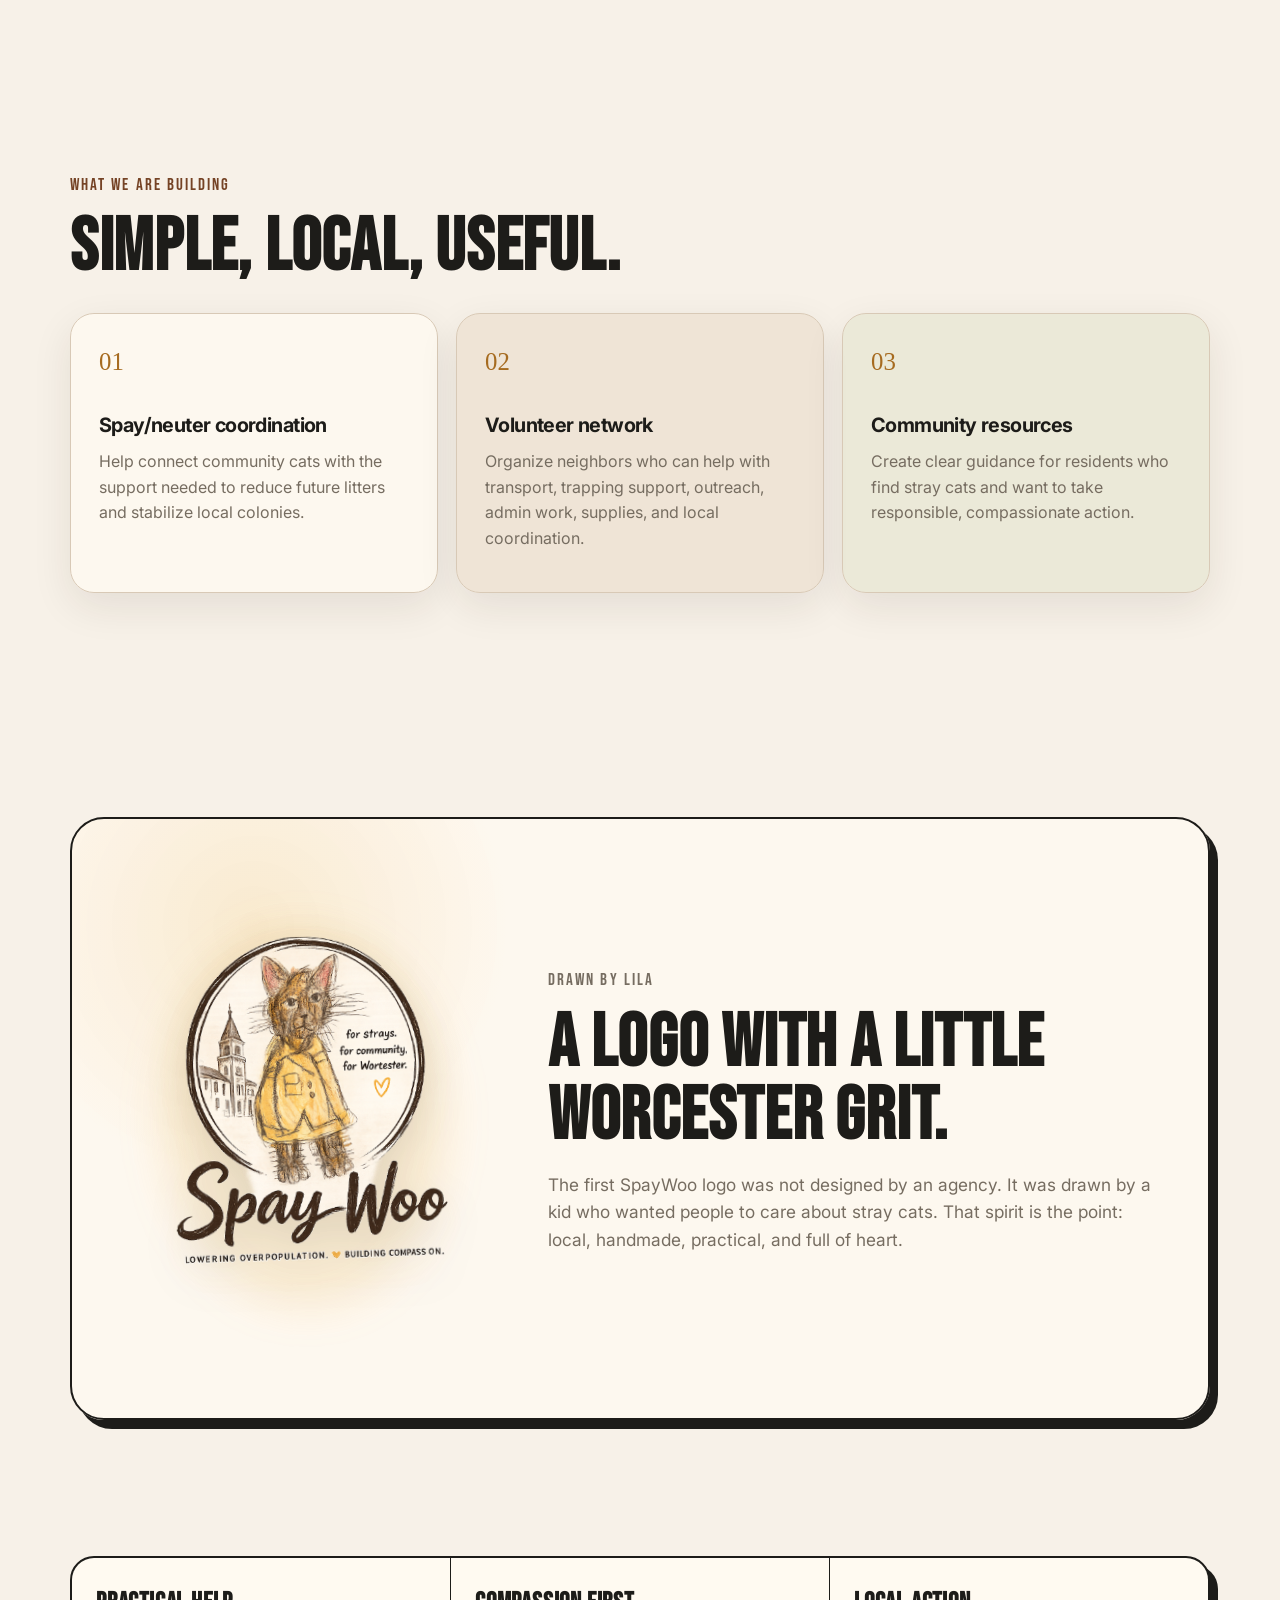
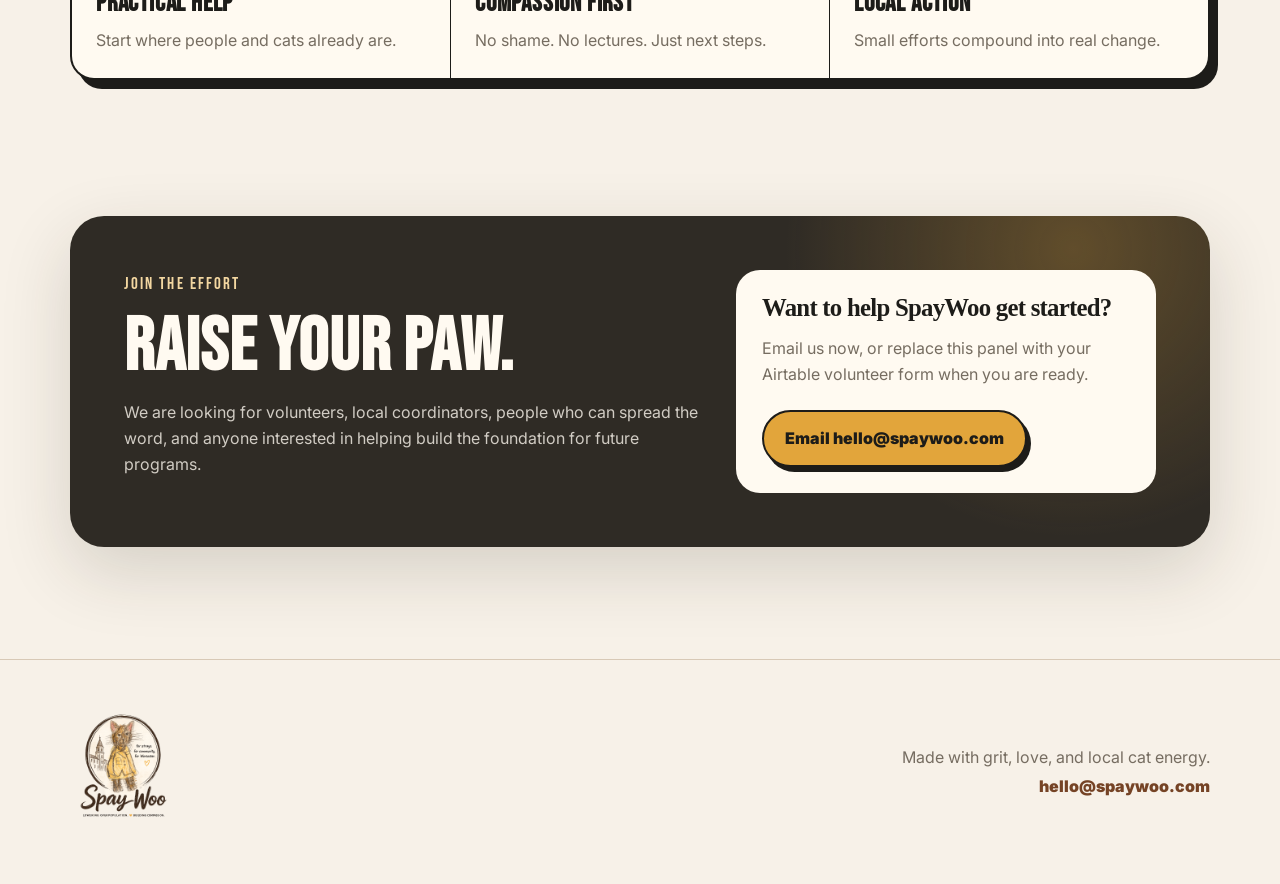
==== commit a87ca803: "Refine site around Lila Logo" ====
--- a/index.html
+++ b/index.html
@@ -3,12 +3,12 @@
 <head>
   <meta charset="utf-8" />
   <meta name="viewport" content="width=device-width, initial-scale=1" />
-  <title>SpayWoo | Save Lives. Change Communities.</title>
+  <title>SpayWoo | For Strays. For Community. For Worcester.</title>
   <meta name="description" content="SpayWoo helps Worcester-area stray and community cats through spay/neuter support, volunteer coordination, and local rescue action." />
-  <meta name="theme-color" content="#e9dfcf" />
+  <meta name="theme-color" content="#f5eee3" />
 
   <meta property="og:title" content="SpayWoo" />
-  <meta property="og:description" content="Save lives. Change communities." />
+  <meta property="og:description" content="For strays. For community. For Worcester." />
   <meta property="og:type" content="website" />
   <meta property="og:image" content="assets/images/SpayWoo_LilaLogo_noback.png" />
 
@@ -35,6 +35,7 @@
       <div class="nav-menu" id="nav-menu">
         <a href="#mission">Mission</a>
         <a href="#work">What We Do</a>
+        <a href="#story">Lila's Logo</a>
         <a href="#volunteer">Volunteer</a>
         <a class="nav-cta" href="mailto:hello@spaywoo.com?subject=SpayWoo%20Volunteer%20Interest">Get involved</a>
       </div>
@@ -58,8 +59,9 @@
         </div>
 
         <div class="logo-stage reveal" aria-label="SpayWoo logo">
+          <div class="sketch-note" aria-hidden="true">for strays. for community. for Worcester.</div>
           <div class="logo-card">
-            <img class="hero-logo" src="assets/images/SpayWoo_LilaLogo_noback.png" alt="SpayWoo logo featuring a tough tabby cat in a coat with the words Save Lives. Change Communities." />
+            <img class="hero-logo" src="assets/images/SpayWoo_LilaLogo_noback.png" alt="SpayWoo logo featuring a tough tabby cat in a coat with the words for strays, for community, for Worcester." />
           </div>
         </div>
       </div>
@@ -69,7 +71,7 @@
       <div class="container mission-grid">
         <div class="section-copy reveal">
           <p class="eyebrow">The mission</p>
-          <h2>Save lives. Change communities.</h2>
+          <h2>Lowering overpopulation. Building compassion on.</h2>
           <p>
             Stray cats are not invisible. They are neighbors living hard lives outdoors. SpayWoo is being built to make local help easier to organize: fewer future litters, more coordinated care, and better outcomes for cats and communities.
           </p>
@@ -107,6 +109,21 @@
       </div>
     </section>
 
+    <section class="story-section" id="story" aria-labelledby="story-title">
+      <div class="container story-card reveal">
+        <div class="story-art" aria-hidden="true">
+          <img src="assets/images/SpayWoo_LilaLogo_noback.png" alt="" />
+        </div>
+        <div class="story-copy">
+          <p class="eyebrow">Drawn by Lila</p>
+          <h2 id="story-title">A logo with a little Worcester grit.</h2>
+          <p>
+            The first SpayWoo logo was not designed by an agency. It was drawn by a kid who wanted people to care about stray cats. That spirit is the point: local, handmade, practical, and full of heart.
+          </p>
+        </div>
+      </div>
+    </section>
+
     <section class="impact-band" aria-label="SpayWoo values">
       <div class="container impact-grid reveal">
         <p><strong>Practical help</strong><span>Start where people and cats already are.</span></p>
@@ -119,14 +136,14 @@
       <div class="container volunteer-card reveal">
         <div class="volunteer-copy">
           <p class="eyebrow">Join the effort</p>
-          <h2>Want to help SpayWoo get started?</h2>
+          <h2>Raise your paw.</h2>
           <p>
             We are looking for volunteers, local coordinators, people who can spread the word, and anyone interested in helping build the foundation for future programs.
           </p>
         </div>
 
         <div class="signup-panel">
-          <h3>Raise your paw</h3>
+          <h3>Want to help SpayWoo get started?</h3>
           <p>Email us now, or replace this panel with your Airtable volunteer form when you are ready.</p>
           <a class="button button-primary" href="mailto:hello@spaywoo.com?subject=SpayWoo%20Volunteer%20Interest">Email hello@spaywoo.com</a>
           <!-- Airtable embed option:
@@ -151,4 +168,4 @@
 
   <script src="assets/js/main.js"></script>
 </body>
-</html>
+</html>
--- a/assets/css/styles.css
+++ b/assets/css/styles.css
@@ -6,9 +6,12 @@
   --muted: #766d61;
   --line: #d8c9b6;
   --cream: #fffaf1;
+  --gold: #e2a53b;
+  --gold-dark: #a66b20;
   --rust: #9d5f34;
   --rust-dark: #754325;
   --moss: #6f725b;
+  --pencil: rgba(47, 43, 37, .36);
   --shadow: 0 24px 70px rgba(45, 35, 25, .16);
   --shadow-soft: 0 14px 40px rgba(45, 35, 25, .09);
   --radius-xl: 34px;
@@ -22,8 +25,9 @@
   margin: 0;
   color: var(--ink);
   background:
-    radial-gradient(circle at 15% 0%, rgba(157, 95, 52, .14), transparent 28rem),
-    radial-gradient(circle at 88% 18%, rgba(111, 114, 91, .16), transparent 26rem),
+    radial-gradient(circle at 14% 3%, rgba(226, 165, 59, .18), transparent 26rem),
+    radial-gradient(circle at 86% 18%, rgba(111, 114, 91, .16), transparent 27rem),
+    linear-gradient(180deg, rgba(255,250,241,.42), transparent 42rem),
     var(--paper);
   font-family: "Inter", system-ui, -apple-system, BlinkMacSystemFont, "Segoe UI", sans-serif;
   line-height: 1.6;
@@ -38,7 +42,18 @@
     linear-gradient(rgba(29,28,25,.035) 1px, transparent 1px),
     linear-gradient(90deg, rgba(29,28,25,.025) 1px, transparent 1px);
   background-size: 38px 38px;
-  mask-image: linear-gradient(to bottom, #000, transparent 75%);
+  mask-image: linear-gradient(to bottom, #000, transparent 78%);
+}
+body::after {
+  content: "";
+  position: fixed;
+  inset: 0;
+  pointer-events: none;
+  opacity: .12;
+  background-image:
+    radial-gradient(rgba(47,43,37,.35) .65px, transparent .65px);
+  background-size: 9px 9px;
+  mix-blend-mode: multiply;
 }
 
 img { display: block; max-width: 100%; }
@@ -72,7 +87,7 @@
   position: sticky;
   top: 0;
   z-index: 20;
-  background: rgba(247, 241, 232, .82);
+  background: rgba(247, 241, 232, .84);
   backdrop-filter: blur(18px);
   border-bottom: 1px solid rgba(216, 201, 182, .75);
 }
@@ -83,9 +98,24 @@
   justify-content: space-between;
   gap: 20px;
 }
-.brand { display: inline-flex; align-items: center; gap: 12px; font-weight: 900; letter-spacing: -.04em; }
-.brand img { width: 58px; height: 58px; object-fit: contain; border-radius: 50%; }
-.brand span { font-family: "Permanent Marker", cursive; font-size: 1.45rem; }
+.brand {
+  display: inline-flex;
+  align-items: center;
+  gap: 12px;
+  font-weight: 900;
+  letter-spacing: -.04em;
+}
+.brand img {
+  width: 58px;
+  height: 58px;
+  object-fit: contain;
+  border-radius: 50%;
+  filter: drop-shadow(0 5px 8px rgba(45,35,25,.12));
+}
+.brand span {
+  font-family: "Permanent Marker", cursive;
+  font-size: 1.45rem;
+}
 .nav-menu { display: flex; align-items: center; gap: 6px; }
 .nav-menu a {
   padding: 10px 13px;
@@ -94,7 +124,7 @@
   font-weight: 800;
   font-size: .94rem;
 }
-.nav-menu a:hover { background: rgba(255, 250, 241, .75); }
+.nav-menu a:hover { background: rgba(255, 250, 241, .78); }
 .nav-menu .nav-cta { background: var(--ink); color: var(--cream); }
 .nav-menu .nav-cta:hover { background: var(--rust-dark); }
 .nav-toggle { display: none; }
@@ -102,7 +132,7 @@
 .hero {
   position: relative;
   overflow: hidden;
-  padding: clamp(56px, 8vw, 104px) 0 78px;
+  padding: clamp(52px, 7vw, 94px) 0 74px;
 }
 .hero-texture {
   position: absolute;
@@ -110,6 +140,33 @@
   height: 52%;
   background: linear-gradient(180deg, transparent, rgba(238,226,210,.85));
   transform: rotate(-2deg);
+}
+.hero::before,
+.hero::after {
+  content: "";
+  position: absolute;
+  pointer-events: none;
+  border: 2px solid var(--pencil);
+  opacity: .25;
+  transform: rotate(-8deg);
+}
+.hero::before {
+  width: 160px;
+  height: 84px;
+  left: 5vw;
+  bottom: 72px;
+  border-right: 0;
+  border-bottom: 0;
+  border-radius: 60% 0 0 0;
+}
+.hero::after {
+  width: 220px;
+  height: 120px;
+  right: -40px;
+  top: 130px;
+  border-left: 0;
+  border-top: 0;
+  border-radius: 0 0 60% 0;
 }
 .hero-grid {
   position: relative;
@@ -130,16 +187,16 @@
 h1 {
   max-width: 780px;
   font-family: "Bebas Neue", sans-serif;
-  font-size: clamp(4.5rem, 10.5vw, 8.8rem);
+  font-size: clamp(4.35rem, 10.1vw, 8.55rem);
   letter-spacing: .01em;
 }
 h2 {
   font-family: "Bebas Neue", sans-serif;
-  font-size: clamp(3.1rem, 6vw, 5.2rem);
+  font-size: clamp(3.05rem, 5.8vw, 5rem);
   letter-spacing: .01em;
 }
 h3 { font-size: 1.24rem; letter-spacing: -.03em; }
-.hero-lede, .section-copy p, .work-card p, .volunteer-copy p, .signup-panel p, .street-note p, .impact-grid span, .footer-copy p {
+.hero-lede, .section-copy p, .work-card p, .volunteer-copy p, .signup-panel p, .street-note p, .impact-grid span, .footer-copy p, .story-copy p {
   color: var(--muted);
 }
 .hero-lede {
@@ -161,34 +218,62 @@
   transition: transform .16s ease, box-shadow .16s ease, background .16s ease;
 }
 .button:hover { transform: translate(2px, 2px); box-shadow: 2px 3px 0 var(--ink); }
-.button-primary { background: var(--rust); color: var(--cream); }
+.button-primary { background: var(--gold); color: var(--ink); }
 .button-secondary { background: var(--cream); color: var(--ink); }
 
-.logo-stage { position: relative; }
+.logo-stage {
+  position: relative;
+  isolation: isolate;
+}
 .logo-stage::before {
   content: "";
   position: absolute;
-  inset: 8% 2% 2% 2%;
+  inset: 7% 4% 2% 2%;
+  z-index: -2;
   border-radius: 50%;
-  background: radial-gradient(circle, rgba(255,250,241,.95), rgba(238,226,210,.35) 65%, transparent 70%);
+  background: radial-gradient(circle, rgba(255,250,241,.98), rgba(238,226,210,.40) 64%, transparent 72%);
   filter: blur(2px);
 }
+.logo-stage::after {
+  content: "";
+  position: absolute;
+  inset: 16% 10% 13% 9%;
+  z-index: -1;
+  border: 2px solid rgba(47,43,37,.28);
+  border-radius: 48% 52% 50% 48%;
+  transform: rotate(-7deg);
+}
 .logo-card {
   position: relative;
-  border-radius: 50%;
+  border-radius: 48% 52% 50% 48%;
   padding: clamp(10px, 2vw, 20px);
-  background: rgba(255, 250, 241, .72);
-  border: 1px solid rgba(216, 201, 182, .85);
+  background:
+    linear-gradient(135deg, rgba(255,250,241,.84), rgba(247,241,232,.64)),
+    var(--cream);
+  border: 1px solid rgba(216, 201, 182, .9);
   box-shadow: var(--shadow);
-  transform: rotate(1.5deg);
+  transform: rotate(1.25deg);
 }
 .hero-logo {
   width: min(100%, 620px);
   margin-inline: auto;
-  filter: contrast(1.03) drop-shadow(0 18px 22px rgba(45,35,25,.12));
-}
-
-.mission-section, .work-section, .volunteer-section { padding: clamp(70px, 9vw, 112px) 0; }
+  filter: contrast(1.04) drop-shadow(0 18px 22px rgba(45,35,25,.12));
+}
+.sketch-note {
+  position: absolute;
+  right: 5%;
+  top: 2%;
+  z-index: 1;
+  max-width: 190px;
+  color: var(--rust-dark);
+  font-family: "Permanent Marker", cursive;
+  font-size: clamp(.98rem, 1.5vw, 1.25rem);
+  line-height: 1.15;
+  transform: rotate(6deg);
+  opacity: .9;
+}
+
+.mission-section, .work-section, .story-section, .volunteer-section { padding: clamp(70px, 9vw, 112px) 0; }
 .mission-grid {
   display: grid;
   grid-template-columns: 1.15fr .85fr;
@@ -197,6 +282,7 @@
 }
 .section-copy p { max-width: 720px; font-size: 1.08rem; }
 .street-note {
+  position: relative;
   padding: 30px;
   border: 2px solid var(--ink);
   border-radius: var(--radius-lg);
@@ -204,6 +290,16 @@
   box-shadow: 8px 9px 0 var(--ink);
   transform: rotate(-1.25deg);
 }
+.street-note::before {
+  content: "♥";
+  position: absolute;
+  right: 23px;
+  top: -22px;
+  color: var(--gold-dark);
+  font-family: "Permanent Marker", cursive;
+  font-size: 2.1rem;
+  transform: rotate(12deg);
+}
 .street-note p { margin: 0; font-size: 1.25rem; font-weight: 800; line-height: 1.35; }
 .section-heading { max-width: 760px; margin-bottom: 28px; }
 .work-grid {
@@ -215,20 +311,53 @@
   min-height: 280px;
   padding: 28px;
   border-radius: var(--radius-lg);
-  background: rgba(255, 250, 241, .72);
+  background: rgba(255, 250, 241, .78);
   border: 1px solid var(--line);
   box-shadow: var(--shadow-soft);
 }
-.work-card:nth-child(2) { background: rgba(238, 226, 210, .82); }
-.work-card:nth-child(3) { background: rgba(232, 230, 211, .72); }
+.work-card:nth-child(2) { background: rgba(238, 226, 210, .84); }
+.work-card:nth-child(3) { background: rgba(232, 230, 211, .76); }
 .card-number {
   display: inline-flex;
   margin-bottom: 34px;
   font-family: "Permanent Marker", cursive;
   font-size: 1.55rem;
-  color: var(--rust-dark);
+  color: var(--gold-dark);
 }
 .work-card p { margin: 14px 0 0; }
+
+.story-card {
+  display: grid;
+  grid-template-columns: minmax(220px, 360px) 1fr;
+  align-items: center;
+  gap: clamp(24px, 5vw, 64px);
+  padding: clamp(26px, 5vw, 52px);
+  border: 2px solid var(--ink);
+  border-radius: var(--radius-xl);
+  background:
+    radial-gradient(circle at 16% 18%, rgba(226,165,59,.18), transparent 16rem),
+    rgba(255, 250, 241, .78);
+  box-shadow: 8px 9px 0 var(--ink);
+}
+.story-art {
+  position: relative;
+  transform: rotate(-2deg);
+}
+.story-art::before {
+  content: "";
+  position: absolute;
+  inset: 12% 10%;
+  border-radius: 50%;
+  background: rgba(226,165,59,.16);
+  filter: blur(20px);
+}
+.story-art img {
+  position: relative;
+  width: min(100%, 330px);
+  margin-inline: auto;
+  filter: drop-shadow(0 15px 20px rgba(45,35,25,.12));
+}
+.story-copy p { max-width: 650px; font-size: 1.08rem; }
 
 .impact-band { padding: 24px 0; }
 .impact-grid {
@@ -252,19 +381,20 @@
   padding: clamp(26px, 5vw, 54px);
   border-radius: var(--radius-xl);
   background:
-    radial-gradient(circle at 88% 10%, rgba(157,95,52,.22), transparent 18rem),
+    radial-gradient(circle at 88% 10%, rgba(226,165,59,.28), transparent 18rem),
     var(--charcoal);
   color: var(--cream);
   box-shadow: var(--shadow);
 }
 .volunteer-copy p { color: rgba(255,250,241,.78); max-width: 720px; }
-.volunteer-card .eyebrow { color: #e8c6a9; }
+.volunteer-card .eyebrow { color: #f3d7a1; }
 .signup-panel {
   padding: 26px;
   border-radius: var(--radius-lg);
   background: var(--cream);
   color: var(--ink);
 }
+.signup-panel h3 { font-family: "Permanent Marker", cursive; font-size: 1.55rem; }
 .signup-panel p { margin-bottom: 22px; }
 .airtable-embed { width: 100%; min-height: 533px; border-radius: 16px; }
 
@@ -306,8 +436,9 @@
     box-shadow: 6px 7px 0 var(--ink);
   }
   .nav-menu.is-open { display: flex; }
-  .hero-grid, .mission-grid, .volunteer-card { grid-template-columns: 1fr; }
+  .hero-grid, .mission-grid, .volunteer-card, .story-card { grid-template-columns: 1fr; }
   .logo-stage { order: -1; max-width: 560px; margin-inline: auto; }
+  .sketch-note { right: 0; top: 0; }
   .work-grid, .impact-grid { grid-template-columns: 1fr; }
   .footer-grid { align-items: flex-start; flex-direction: column; }
   .footer-copy { text-align: left; }
@@ -316,13 +447,15 @@
 @media (max-width: 560px) {
   .container { width: min(calc(100% - 28px), var(--container)); }
   .brand span { display: none; }
-  h1 { font-size: clamp(3.65rem, 18vw, 5.2rem); }
+  h1 { font-size: clamp(3.55rem, 17vw, 5.05rem); }
   .hero { padding-top: 34px; }
   .button { width: 100%; }
-  .street-note, .impact-grid { box-shadow: 5px 6px 0 var(--ink); }
+  .street-note, .impact-grid, .story-card { box-shadow: 5px 6px 0 var(--ink); }
+  .sketch-note { display: none; }
+  .story-card { padding: 22px; }
 }
 
 @media (prefers-reduced-motion: reduce) {
   *, *::before, *::after { animation: none !important; transition: none !important; scroll-behavior: auto !important; }
   .reveal { opacity: 1; transform: none; }
-}
+}
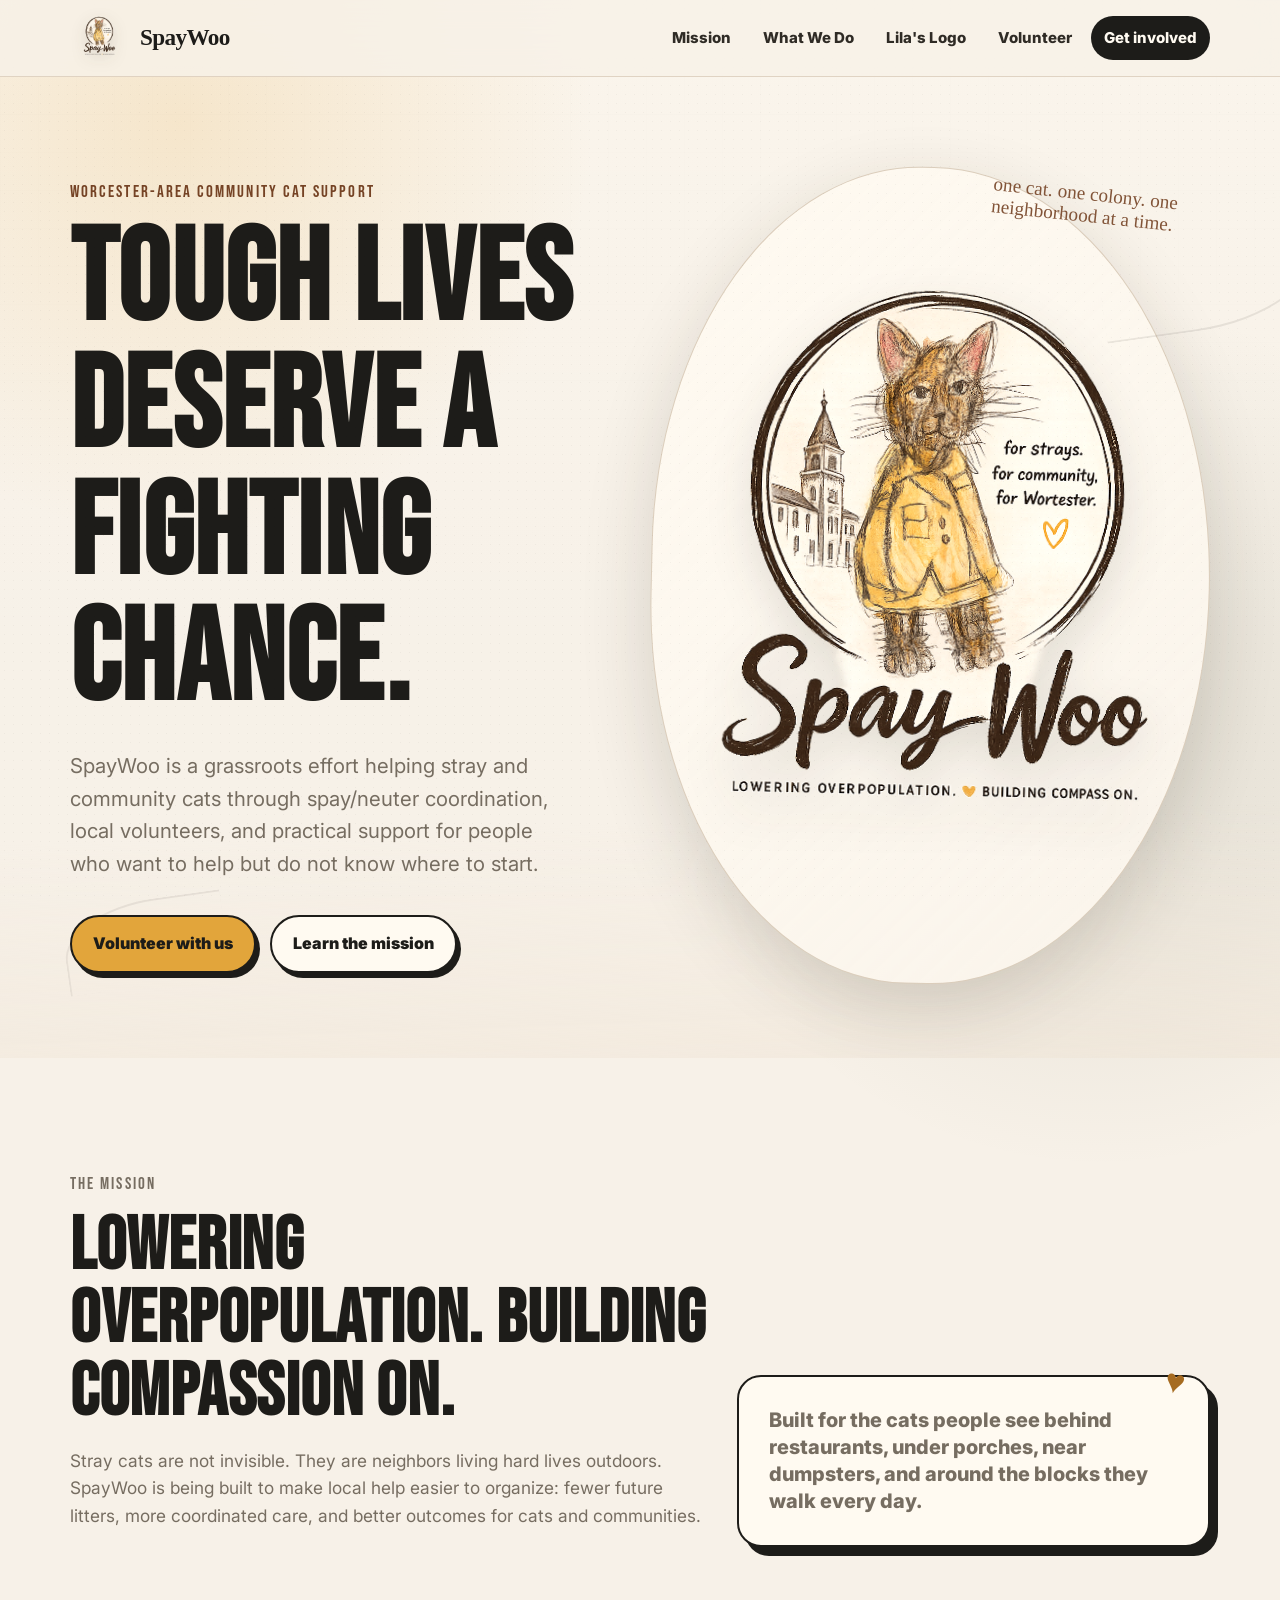
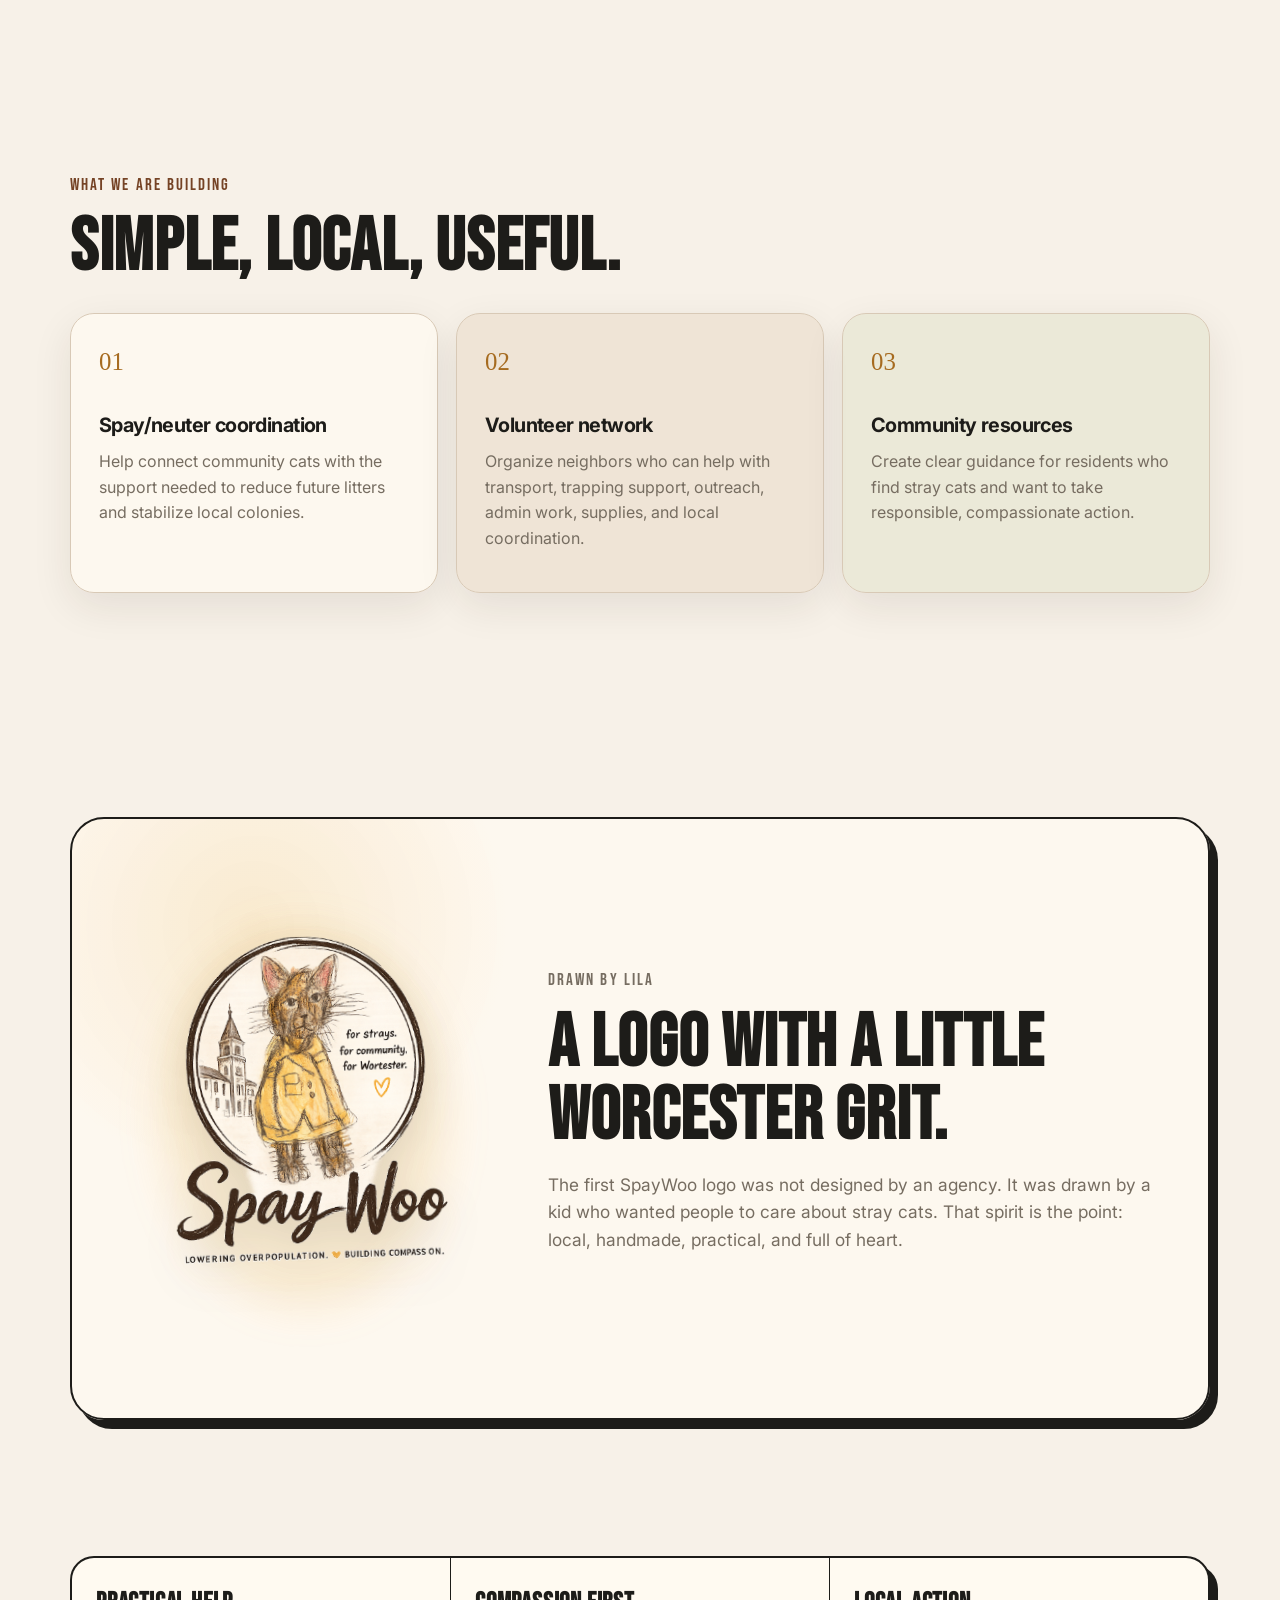
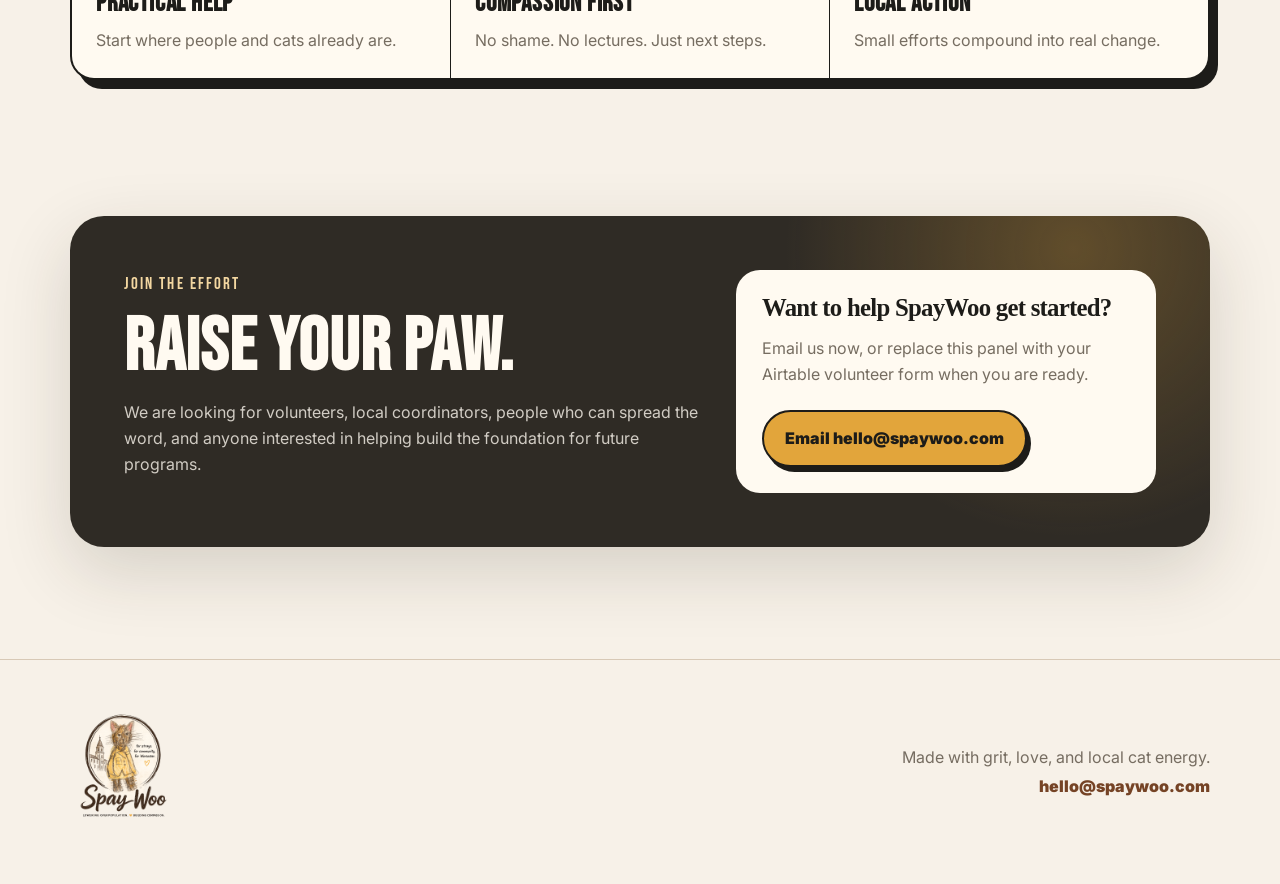
==== commit 948dc0f5: "fixed logo" ====
--- a/index.html
+++ b/index.html
@@ -59,7 +59,7 @@
         </div>
 
         <div class="logo-stage reveal" aria-label="SpayWoo logo">
-          <div class="sketch-note" aria-hidden="true">for strays. for community. for Worcester.</div>
+          <div class="sketch-note" aria-hidden="true">one cat. one colony. one neighborhood at a time.</div>
           <div class="logo-card">
             <img class="hero-logo" src="assets/images/SpayWoo_LilaLogo_noback.png" alt="SpayWoo logo featuring a tough tabby cat in a coat with the words for strays, for community, for Worcester." />
           </div>
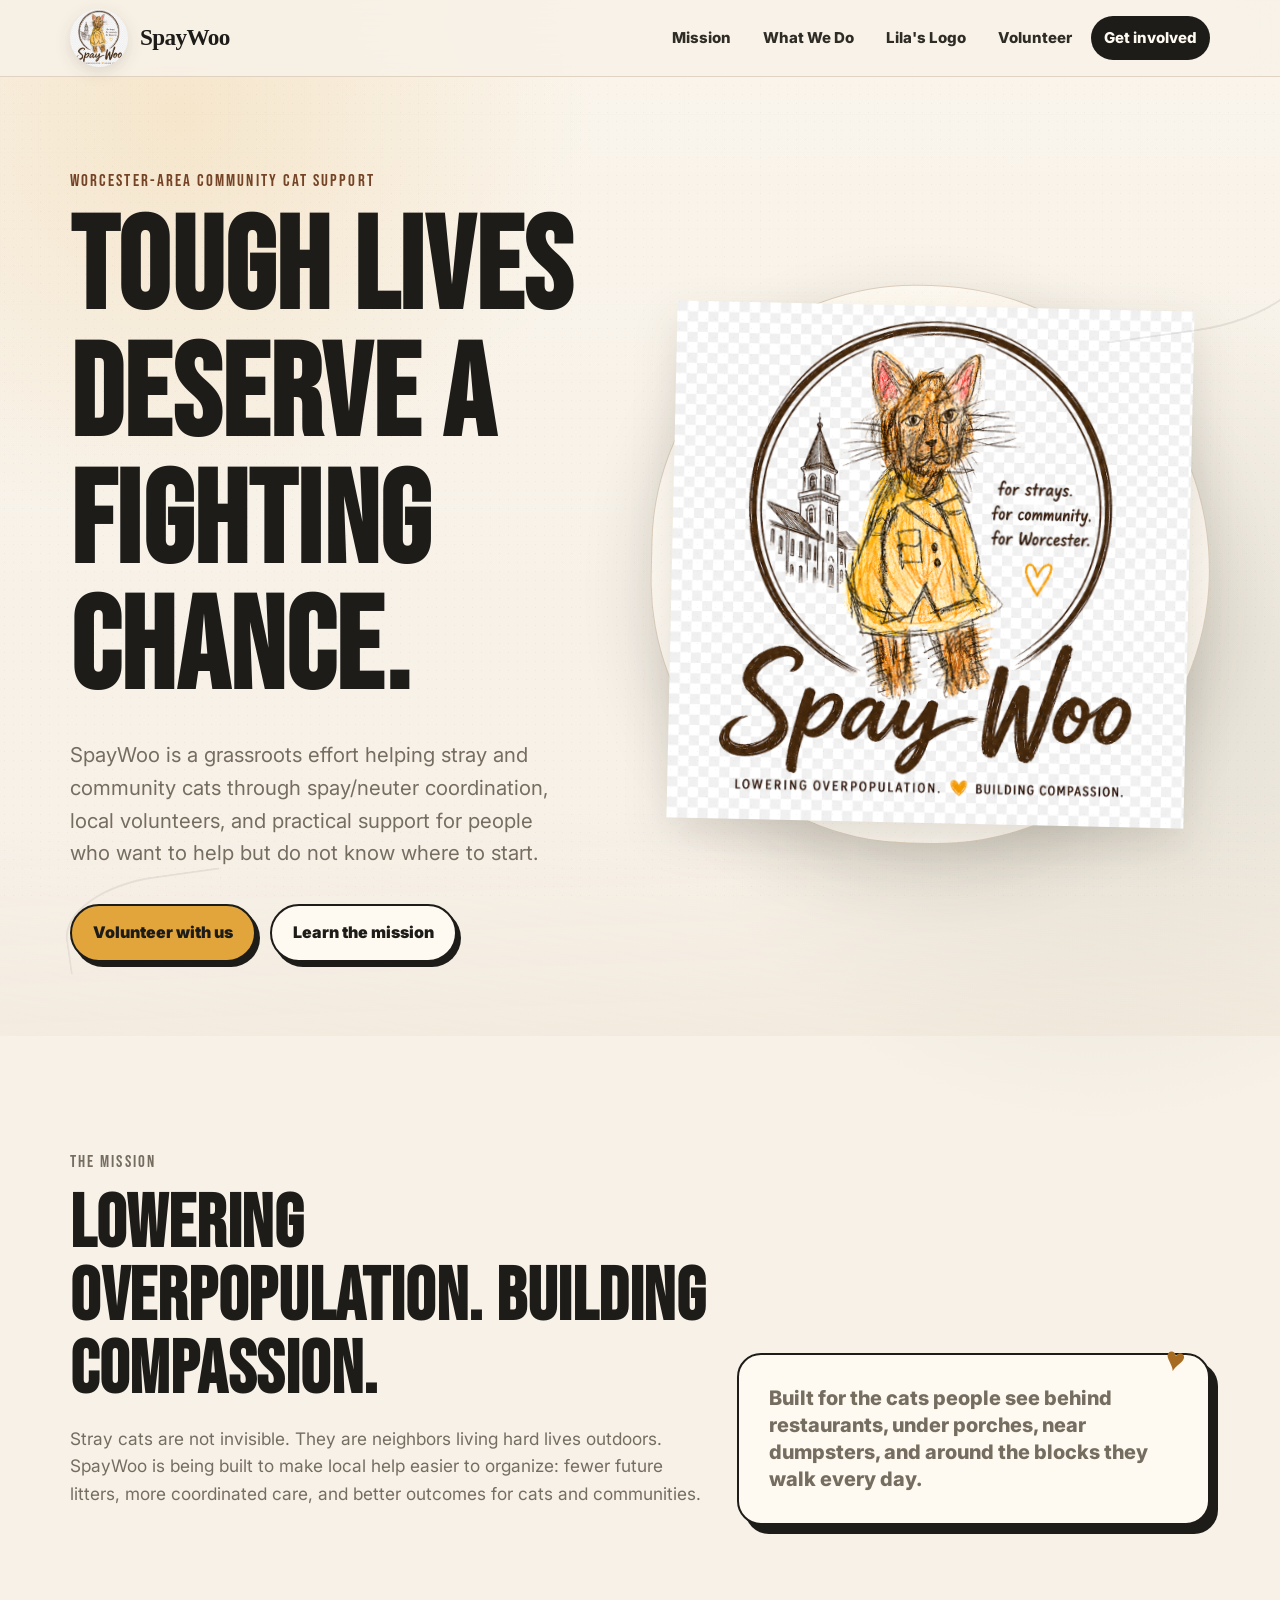
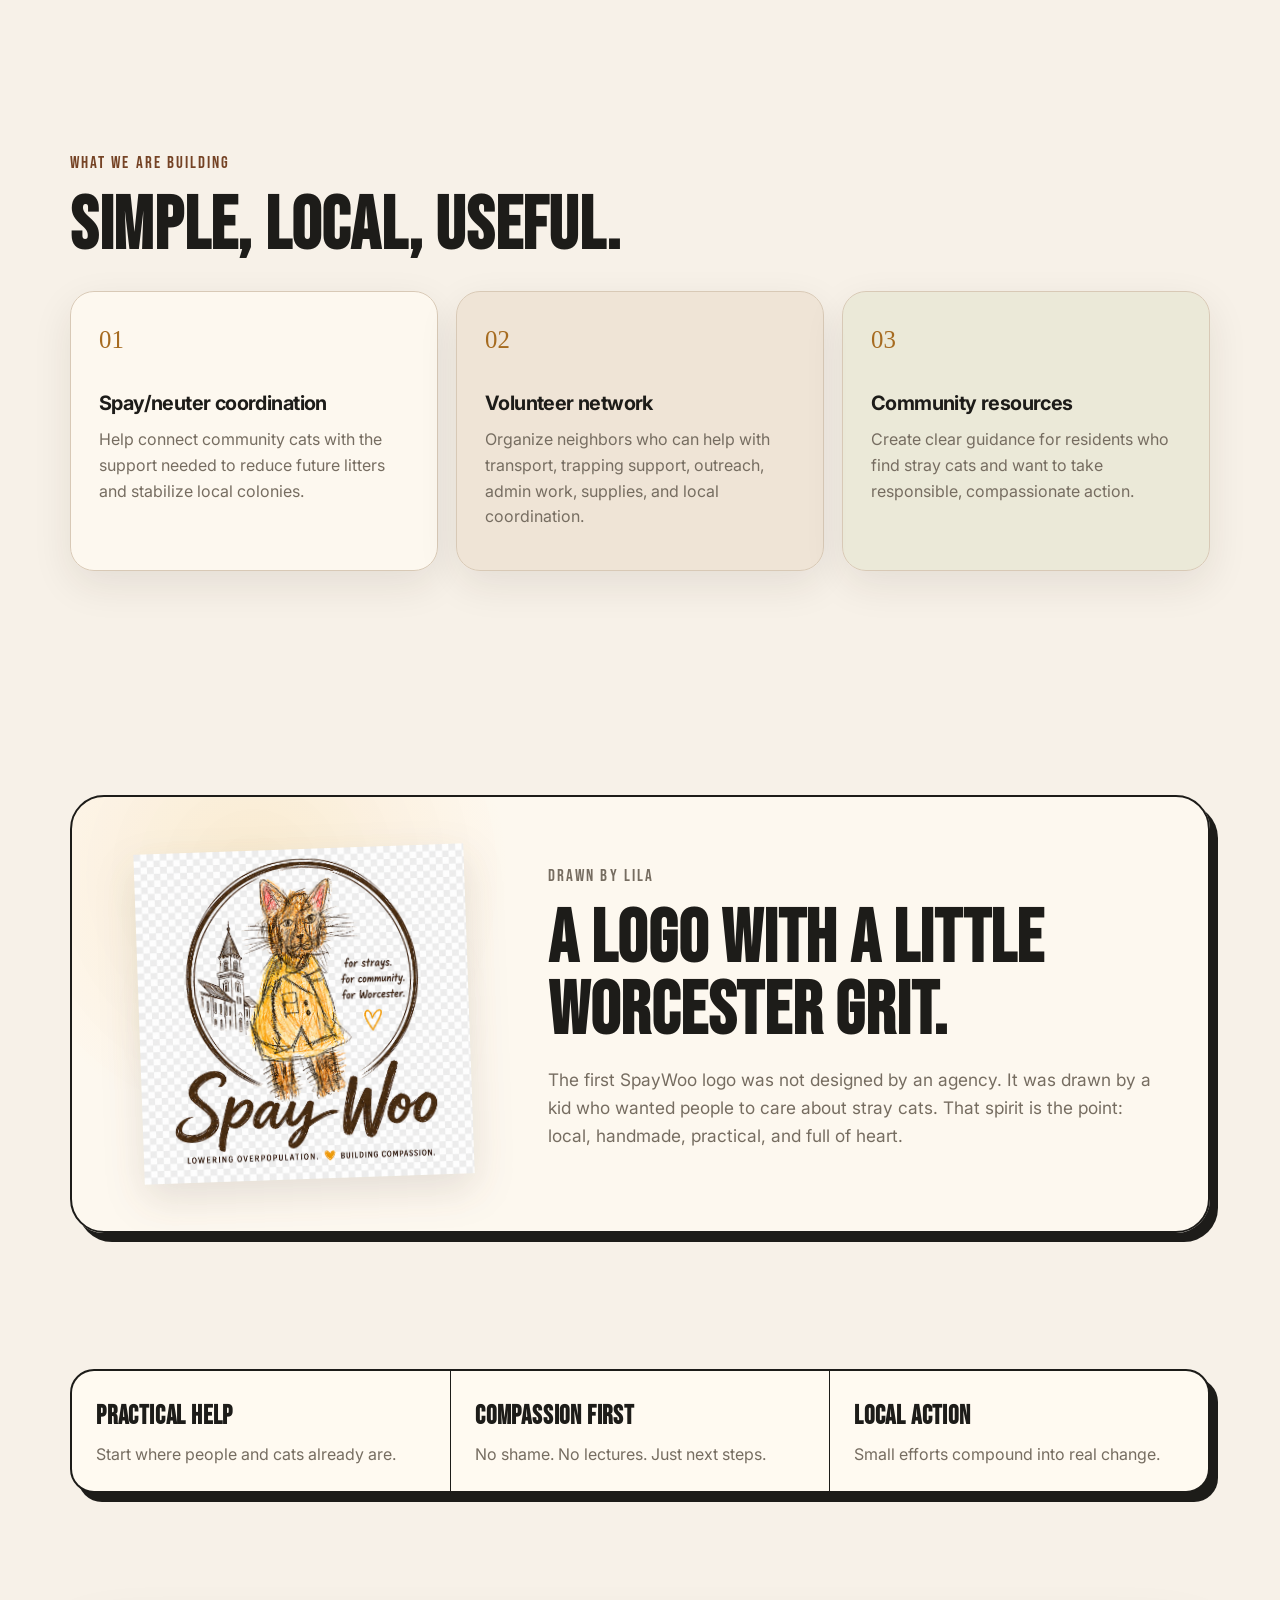
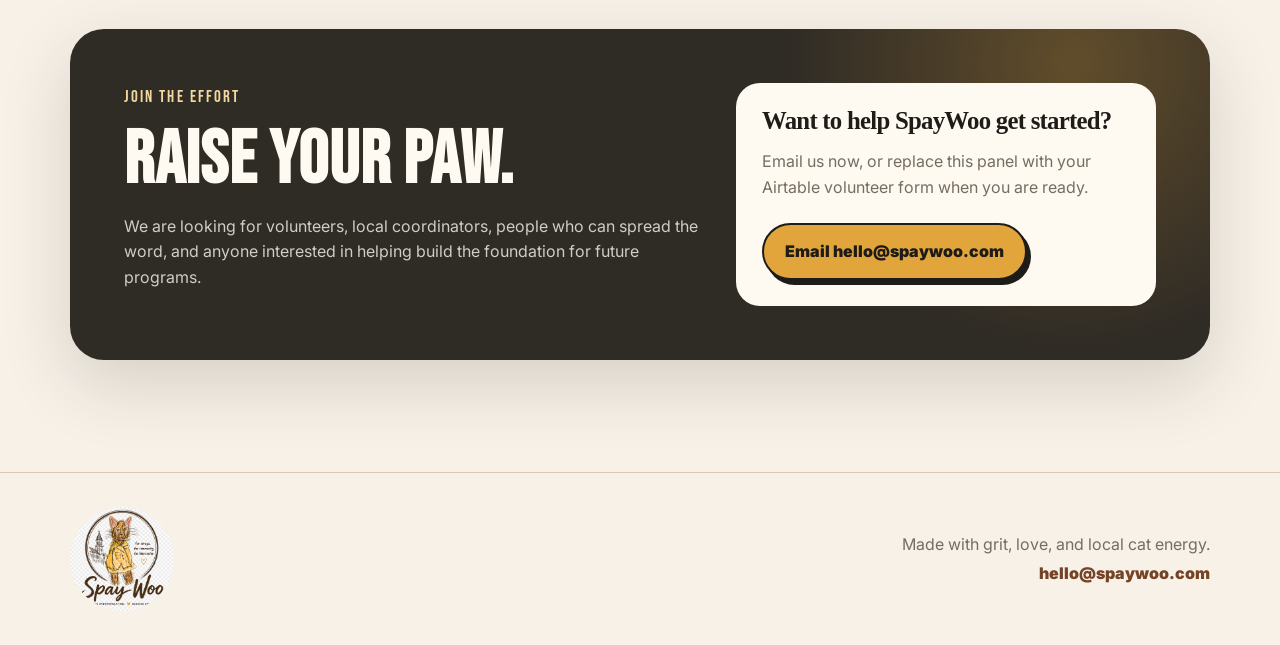
==== commit d5bbee6d: "new logo" ====
--- a/index.html
+++ b/index.html
@@ -59,7 +59,7 @@
         </div>
 
         <div class="logo-stage reveal" aria-label="SpayWoo logo">
-          <div class="sketch-note" aria-hidden="true">one cat. one colony. one neighborhood at a time.</div>
+          <!-- <div class="sketch-note" aria-hidden="true">one cat. one colony. one neighborhood at a time.</div> -->
           <div class="logo-card">
             <img class="hero-logo" src="assets/images/SpayWoo_LilaLogo_noback.png" alt="SpayWoo logo featuring a tough tabby cat in a coat with the words for strays, for community, for Worcester." />
           </div>
@@ -71,7 +71,7 @@
       <div class="container mission-grid">
         <div class="section-copy reveal">
           <p class="eyebrow">The mission</p>
-          <h2>Lowering overpopulation. Building compassion on.</h2>
+          <h2>Lowering overpopulation. Building compassion.</h2>
           <p>
             Stray cats are not invisible. They are neighbors living hard lives outdoors. SpayWoo is being built to make local help easier to organize: fewer future litters, more coordinated care, and better outcomes for cats and communities.
           </p>
